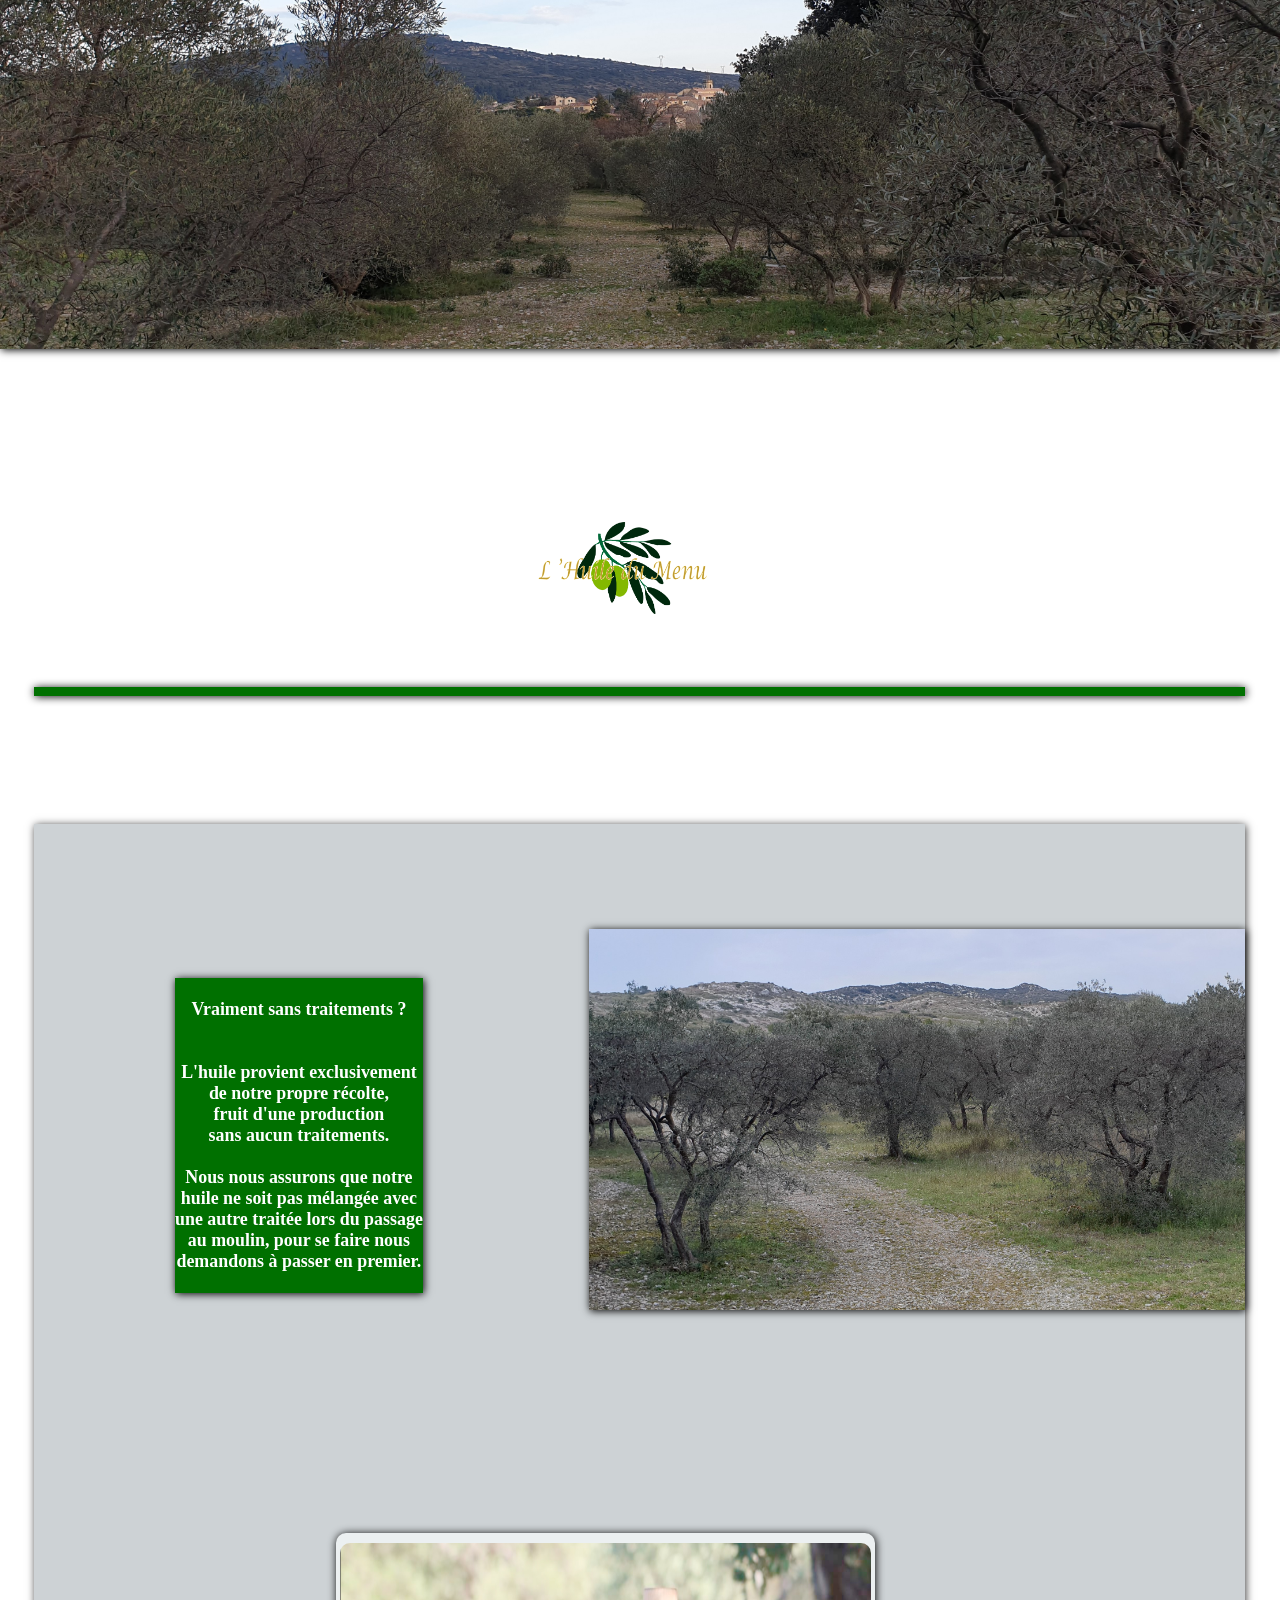
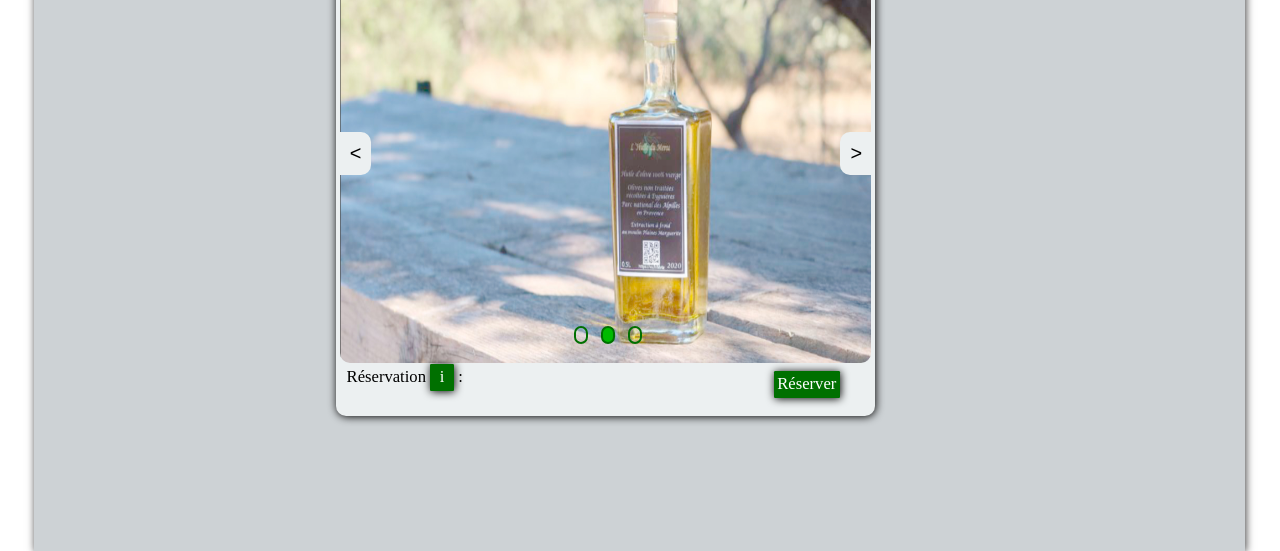
==== index.html @ e9d38f85 "Add files via upload" ====
<!DOCTYPE html>

<html>
    <head>
        <meta charset="utf-8">
        <meta name="viewport" content="user-scalable=0;"/>
        <title>L'Huile du Menu</title>
        <link rel="icon" type="image/png" href="img/logo.png">
        <link rel="stylesheet" href="style.css">
        <link rel="stylesheet" media="handheld, only screen and (max-device-width: 600px)" type="text/css" href="mobile.css" />
    </head>

    <body>

    		<img id="banniere" src="img/img1-1.jpg">

    		<img id="logo" src="img/logo.png">
        
            <div id="sep"></div>

            <div id="fond"></div>

    		<img id="img" src="img/img2-1.jpg">
		

            <h1><br>Vraiment sans traitements ?<br><br><br>L'huile provient exclusivement<br>de notre propre récolte,<br>fruit d'une production<br>sans aucun traitements.<br><br>Nous nous assurons que notre<br>huile ne soit pas mélangée avec<br>une autre traitée lors du passage<br>au moulin, pour se faire nous<br>demandons à passer en premier.<br><br></h1>
        
            <div id="design"></div>

            <img class="imgoff" id="img1" src="1.jpg">
            <img class="imgon" id="img2" src="2.jpg">
            <img class="imgoff" id="img3" src="3.jpg">

            <div class="point1" id="point1" onclick="turnLeft2()"></div>
            <div class="point2" id="point2" onclick="turnRight1()"></div>
            <div class="point3" id="point3" onclick="turnRight2()"></div>
            
            <button class="avant avantoff" id="left1" onclick="turnLeft1()"><</button>
            <button class="avant avanton" id="left2" onclick="turnLeft2()"><</button>
            <button class="avant avantoff" id="left3" onclick="turnRight2()"><</button>
            <button class="apres apresoff" id="right1" onclick="turnRight1()">></button>
            <button class="apres apreson" id="right2" onclick="turnRight2()">></button>
            <button class="apres apresoff" id="right3" onclick="turnLeft2()">></button>

            <p id="reservez">Réservation <button id="bouton5" onclick="openModal3()">i</button> :</p>

            <button id="bouton1" onclick="openModal()">Réserver</button>   

            <div class="flouoff" id="flou"></div>

            <div class="modaloff" id="modal3">

                <p id="infos">Nous faisons de notre mieux<br>pour respecter la quantitée de<br>bouteille que vous désirez.<br><br>Vous ne paierez uniquement<br>le nombre de bouteille que nous<br>pourrons vous fournir.<br>------------------------------<br>Tarifs :<br>12€ la bouteille de 500ml</p>

                <button id="bouton6" onclick="closeModal3()" >Retour</button>

            </div>    

            <div class="modaloff" id="modal">
                
                <p id="infos">Pour réserver, contactez nous<br>par e-mail en renseignant<br>ces informations :<br>------------------------------<br>-Nom prénom<br>-Quantitée de bouteille souhaitées<br>------------------------------<br>Nous ferons de notre mieux<br>pour satisfaire tout nos clients.<p>

                <button id="bouton2" onclick="openModal2()">J'accepte les conditions</button>
                <button id="bouton3" onclick="closeModal()" >Annuler</button>

            </div>

            <div class="modaloff" id="modal2">
                <a href="mailto:huiledumenu@gmail.com"><button id="bouton4" onclick="closeModal2()" >Nous Contacter</button></a>
                <button id="bouton3" onclick="closeModal2()" >Annuler</button>
            </div>

        <script src="app.js"></script>

    </body>
</html>
---- style.css ----
body
 {
	padding-top: 0;
	text-align: center;
	background-color: #fff;
	overflow-x: hidden;
	margin-bottom: 126.18296529968454258675078864353%;
 }

#banniere
 {
 	width: 100%;
 	box-shadow: 0.052vw 0.052vw 0.624vw black;
 	position: absolute;
 	top: 0%;
 	left: 0%;
 }

#logo
 {
 	width: 13.144058885383806519453207150368%;
 	position: absolute;
 	top: 57.947368421052631578947368421053%;
 	left: 42.060988433228180862250262881178%;
 }

#sep
 {
 	width: 94.63722397476340694006309148265%;
 	height: 1.0526315789473684210526315789474%;
 	background-color: #007000;
 	box-shadow: 0.052vw 0.052vw 0.624vw black;
 	position: absolute;
 	top: 76.315789473684210526315789473684%;
 	left: 2.6288117770767613038906414300736%;
 }

#fond{
	width: 94.63722397476340694006309148265%;
	height: 147.36842105263157894736842105263%;
	background-color: #bdc3c7;
	opacity: 0.75;
	box-shadow: 0.052vw 0.052vw 0.624vw black;
	position: absolute;
	top: 91.578947368421052631578947368421%;
	left: 2.6288117770767613038906414300736%;
 }

#img
 {
 	width: 51.261829652996845425867507886435%;
 	box-shadow: 0.052vw 0.052vw 0.624vw black;
 	position: absolute;
 	top: 103.26315789473684210526315789474%;
 	left: 46.004206098843322818086225026288%;
 }

h1
 {
 	font-family: lobster;
 	font-size : 1.4vw;
    color: #fff;
    background-color: #007000;
    box-shadow: 0.052vw 0.052vw 0.624vw black;
    position: absolute;
 	top: 107.36842105263157894736842105263%;
 	left: 13.669821240799158780231335436383%;
 }

#design
{
  width: 42.060988433228180862250262881178%;
  height: 53.684210526315789473684210526316%;
  margin: 0 auto;
  background-color: #ecf0f1;
  text-align: center;
  align-content: center;
  border-radius: 0.78vw;
  box-shadow: 0.052vw 0.052vw 0.624vw black;
  position: absolute;
  top: 170.36842105263157894736842105263%;
  left: 26.288117770767613038906414300736%;
}

#reservez
{
	font-family: lobster;
 	font-size: 1.3vw;
 	color: #000;
 	position: absolute;
    top: 216.38421052631578947368421052632%;
    left: 27.076761303890641430073606729758%;
}

#img1{
	width: 41.535226077812828601472134595163%;
  	height: 46.736842105263157894736842105263%;
	border-radius: 0.78vw;
}

#img2{
	width: 41.535226077812828601472134595163%;
  	height: 46.736842105263157894736842105263%;
	border-radius: 0.78vw;
}

#img3{
	width: 41.535226077812828601472134595163%;
  	height: 46.736842105263157894736842105263%;
	border-radius: 0.78vw;
}

.imgon{
	position: absolute;
	top: 171.42105263157894736842105263158%;
	left: 26.550998948475289169295478443743%;
}
 
.imgoff{
	position: absolute;
	top: -211.52631578947368421052631578947%;
	left: 26.550998948475289169295478443743%;
}

.point1{
	width: 0.78864353312302839116719242902208%;
	height: 1.5789473684210526315789473684211%;
	background: none;
	border: 0.208vw solid #007000;
	border-radius: 0.78vw;
	position: absolute;
	top: 213.94736842105263157894736842105%;
	left: 44.847528916929547844374342797056%;
}

.point2{
	width: 0.78864353312302839116719242902208%;
	height: 1.5789473684210526315789473684211%;
	background: #00ba00;
	border: 0.208vw solid #007000;
	border-radius: 0.78vw;
	position: absolute;
	top: 213.94736842105263157894736842105%;
	left: 46.950578338590956887486855941115%;
}

.point3{
	width: 0.78864353312302839116719242902208%;
	height: 1.5789473684210526315789473684211%;
	background: none;
	border: 0.208vw solid #007000;
	border-radius: 0.78vw;
	position: absolute;
	top: 213.94736842105263157894736842105%;
	left: 49.053627760252365930599369085174%;
}

.avant{
	outline: none;
	border: none;
	border-radius: 0px 0.78vw 0.78vw 0px;
	background-color: #ecf0f1;
	color: #000;
	cursor: pointer;
	padding: 0.78vw;
	font-size: 1.56vw;
}

.avant:hover{
	background-color: #f1f2f6;
}

.avanton{
	position: absolute;
	top: 192.47368421052631578947368421053%;
	left: 26.550998948475289169295478443743%;
}

.avantoff{
	position: absolute;
	top: -211.52631578947368421052631578947%;
	left: 26.550998948475289169295478443743%;
}

.apres{
	outline: none;
	border: none;
	border-radius: 0.78vw 0px 0px 0.78vw;
	background-color: #ecf0f1;
	color: #000;
	cursor: pointer;
	padding: 0.78vw;
	font-size: 1.56vw;
}

.apres:hover{
	background-color: #f1f2f6;
}

.apreson{
	position: absolute;
	top: 192.47368421052631578947368421053%;
	left: 65.662565720294426919032597266036%;
}

.apresoff{
	position: absolute;
	top: -211.52631578947368421052631578947%;
	left: 65.662565720294426919032597266036%;
}

#bouton1{
	padding: 0.26vw;
	font-size: 1.3vw;
	font-family: lobster;
	color: #fff;
	background-color: #007000;
	border: none;
	border-radius: 0.104vw;
	box-shadow: 0.052vw 0.052vw 0.624vw black;
	outline: none;
	cursor: pointer;
	position: absolute;
	top: 219.01578947368421052631578947368%;
	left: 60.462670872765509989484752891693%;
}

#bouton1:hover{
	background-color: #004B00;
}

#modal{
	width: 18.124395373291272344900105152471%;
 	height: 47.368421052631578947368421052632%;
 	box-shadow: 0.052vw 0.052vw 0.624vw black;
	background-color: #007000;
}

#infos{
	font-family: lobster;
	font-size: 1.3vw;
	color: #fff;
}

#bouton2{
	padding: 0.26vw;
	font-size: 1.3vw;
	font-family: lobster;
	color: #fff;
	background-color: #007000;
	border: none;
	border-radius: 0.104vw;
	box-shadow: 0.052vw 0.052vw 0.624vw black;
	outline: none;
	cursor: pointer;
	position: absolute;
	top: 66.666666666666666666666666666667%;
	left: 15%;
}

#bouton2:hover{
	background-color: #004B00;  
}

#bouton3{
	padding: 0.26vw;
	font-size: 1.3vw;
	font-family: lobster;
	color: #000;
	background-color:  #fff;
	border: none;
	border-radius: 0.104vw;
	box-shadow: 0.052vw 0.052vw 0.5vw black;
	outline: none;
	cursor: pointer;
	position: absolute;
	top: 80%;
	left: 37%;
}

#bouton3:hover{
	background-color: #d6d6d6; 
}

#modal2{
	width: 18.124395373291272344900105152471%;
 	height: 47.368421052631578947368421052632%;
 	box-shadow: 0.052vw 0.052vw 0.624vw black;
	background-color: #007000;
}

#modal3{
	width: 18.124395373291272344900105152471%;
 	height: 47.368421052631578947368421052632%;
 	box-shadow: 0.052vw 0.052vw 0.624vw black;
	background-color: #007000;
}

#bouton4{
	padding: 0.26vw;
	font-size: 1.3vw;
	font-family: lobster;
	color: #fff;
	background-color: #007000;
	border: none;
	border-radius: 0.104vw;
	box-shadow: 0.052vw 0.052vw 0.624vw black;
	outline: none;
	cursor: pointer;
	position: absolute;
	top: 44.444444444444444444444444444444%;
	left: 26%;
}

#bouton4:hover{
	background-color: #004B00;
}

#bouton5{
	padding: 0.26vw;
	padding-right: 0.75vw;
	padding-left: 0.75vw; 
	font-size: 1.3vw;
	font-family: lobster;
	color: #fff;
	background-color: #007000;
	border: none;
	border-radius: 0.104vw;
	box-shadow: 0.052vw 0.052vw 0.624vw black;
	outline: none;
	cursor: pointer;
}

#bouton5:hover{
	background-color: #004B00;
}

#bouton6{
	padding: 0.26vw;
	font-size: 1.3vw;
	font-family: lobster;
	color: #000;
	background-color:  #fff;
	border: none;
	border-radius: 0.104vw;
	box-shadow: 0.052vw 0.052vw 0.5vw black;
	outline: none;
	cursor: pointer;
	position: absolute;
	top: 75%;
	left: 37.5%;
}

#bouton6:hover{
	background-color: #d6d6d6; 
}


#flou{
	width: 100%;
	height: 256.2%;
	background-color: #000;
	opacity: 0.40;
}

.flouon{
	position: absolute;
	top: 0%;
	left: 0%;
}

.flouoff{
	position: absolute;
	top: -4000px;
	left: 0%;
}

.modalon{
	position: absolute;
	top: 171.10526315789473684210526315789%;
	left: 38.132176656151419558359621451104%;
}

.modaloff{
	position: absolute;
	top: -210%;
	left: 38.132176656151419558359621451104%;
}
---- mobile.css ----
body
 {
	padding-top: 0;
	text-align: center;
	background-color: #fff;
	overflow-x: hidden;
	margin-bottom: 230.15789473684210526315789473684%;
 }

#banniere
 {
 	width: 150%;
 	box-shadow: 0.052vw 0.052vw 0.624vw black;
 	position: absolute;
 	top: 0%;
 	left: -25%;
 }

#logo
 {
 	width: 25.510204081632653061224489795918%;
 	position: absolute;
 	top: 24.091954022988505747126436781609%;
 	left: 36.734693877551020408163265306122%;
 }

#sep
 {
 	width: 91.836734693877551020408163265306%;
 	height: 0.57471264367816091954022988505747%;
 	background-color: #007000;
 	box-shadow: 0.052vw 0.052vw 0.624vw black;
 	position: absolute;
 	top: 31.862068965517241379310344827586%;
 	left: 4.0816326530612244897959183673469%;
 }

#fond{
	width: 91.836734693877551020408163265306%;
	height: 103.44827586206896551724137931034%;
	background-color: #bdc3c7;
	opacity: 0.75;
	box-shadow: 0.052vw 0.052vw 0.624vw black;
	position: absolute;
	top: 38.459770114942528735632183908046%;
	left: 4.0816326530612244897959183673469%;
 }

#img
 {
 	width: 0px;
 }

h1
 {
 	font-family: lobster;
 	font-size : 4.5vw;
    color: #fff;
    background-color: #007000;
    box-shadow: 0.052vw 0.052vw 0.624vw black;
    position: absolute;
 	top: 47.080459770114942528735632183908%;
 	left: 19.469387755102040816326530612245%;
 }

#design
{
  width: 79.591836734693877551020408163265%;
  height: 31.609195402298850574712643678161%;
  margin: 0 auto;
  background-color: #ecf0f1;
  text-align: center;
  align-content: center;
  border-radius: 1.5vw;
  box-shadow: 0.052vw 0.052vw 0.624vw black;
  position: absolute;
  top: 99.954022988505747126436781609195%;
  left: 10.204081632653061224489795918367%;
}

#reservez
{
	font-family: lobster;
 	font-size: 4.4vw;
 	color: #000;
 	position: absolute;
    top: 123.47931034482758620689655172414%;
    left: 12.244897959183673469387755102041%;
}

#img1{
	width: 77.551020408163265306122448979592%;
  	height: 24.568965517241379310344827586207%;
	border-radius: 1.5vw;
}

#img2{
	width: 77.551020408163265306122448979592%;
  	height: 24.568965517241379310344827586207%;
	border-radius: 1.5vw;
}

#img3{
	width: 77.551020408163265306122448979592%;
  	height: 24.568965517241379310344827586207%;
	border-radius: 1.5vw;
}

.imgon{
	position: absolute;
	top: 100.528735632183908045977011494253%;
	left: 11.224489795918367346938775510204%;
}
 
.imgoff{
	position: absolute;
	top: -211.52631578947368421052631578947%;
}

.point1{
	width: 2.5510204081632653061224489795918%;
	height: 1.4367816091954022988505747126437%;
	background: none;
	border: 0.75vw solid #007000;
	border-radius: 3vw;
	position: absolute;
	top: 122.36781609195402298850574712644%;
	left: 40.816326530612244897959183673469%;
}

.point2{
	width: 2.5510204081632653061224489795918%;
	height: 1.4367816091954022988505747126437%;
	background: #00ba00;
	border: 0.75vw solid #007000;
	border-radius: 3vw;
	position: absolute;
	top: 122.36781609195402298850574712644%;
	left: 48.979591836734693877551020408163%;
}

.point3{
	width: 2.5510204081632653061224489795918%;
	height: 1.4367816091954022988505747126437%;
	background: none;
	border: 0.75vw solid #007000;
	border-radius: 3vw;
	position: absolute;
	top: 122.36781609195402298850574712644%;
	left: 56.12244897959183673469387755102%;
}

.avant{
	outline: none;
	border: none;
	border-radius: 0px 2vw 2vw 0px;
	background-color: #ecf0f1;
	color: #000;
	cursor: pointer;
	padding: 3vw;
	font-size: 4.4vw;
}

.avant:hover{
	background-color: #f1f2f6;
}

.avanton{
	position: absolute;
	top: 110.0114942528735632183908045977%;
	left: 11.12244897959183673469387755102%;
}

.avantoff{
	position: absolute;
	top: -211.52631578947368421052631578947%;
}

.apres{
	outline: none;
	border: none;
	border-radius: 2vw 0px 0px 2vw;
	background-color: #ecf0f1;
	color: #000;
	cursor: pointer;
	padding: 3vw;
	font-size: 4.4vw;
}

.apres:hover{
	background-color: #f1f2f6;
}

.apreson{
	position: absolute;
	top: 110.0114942528735632183908045977%;
	left: 80.506122448979591836734693877551%;
}

.apresoff{
	position: absolute;
	top: -211.52631578947368421052631578947%;
}

#bouton1{
	padding: 1vw;
	font-size: 4.4vw;
	font-family: lobster;
	color: #fff;
	background-color: #007000;
	border: none;
	border-radius: 0.5vw;
	box-shadow: 0.052vw 0.052vw 0.624vw black;
	outline: none;
	position: absolute;
	top: 126.1655172413793103448275862069%;
	left: 66.326530612244897959183673469388%;
}

#bouton1:hover{
	background-color: #004B00;
}

#modal{
	width: 69.224489795918367346938775510204%;
 	height: 50.126436781609195402298850574713%;
 	box-shadow: 0.052vw 0.052vw 0.624vw black;
	background-color: #007000;
}

#infos{
	font-family: lobster;
	font-size: 4.4vw;
	color: #fff;
}

#bouton2{
	padding: 1vw;
	font-size: 4.4vw;
	font-family: lobster;
	color: #fff;
	background-color: #007000;
	border: none;
	border-radius: 0.5vw;
	box-shadow: 0.052vw 0.052vw 0.624vw black;
	outline: none;
	position: absolute;
	top: 66.666666666666666666666666666667%;
	left: 19%;
}

#bouton2:hover{
	background-color: #004B00;  
}

#bouton3{
	padding: 1vw;
	font-size: 4.4vw;
	font-family: lobster;
	color: #000;
	background-color: #fff;
	border: none;
	border-radius: 0.5vw;
	box-shadow: 0.052vw 0.052vw 0.5vw black;
	outline: none;
	position: absolute;
	top: 80%;
	left: 38%;
}

#bouton3:hover{
	background-color: #d6d6d6; 
}

#modal2{
	width: 69.224489795918367346938775510204%;
 	height: 50.126436781609195402298850574713%;
 	box-shadow: 0.052vw 0.052vw 0.624vw black;
	background-color: #007000;
}

#modal3{
	width: 69.224489795918367346938775510204%;
 	height: 50.126436781609195402298850574713%;
 	box-shadow: 0.052vw 0.052vw 0.624vw black;
	background-color: #007000;
}

#bouton4{
	padding: 1vw;
	font-size: 4.4vw;
	font-family: lobster;
	color: #fff;
	background-color: #007000;
	border: none;
	border-radius: 0.5vw;
	box-shadow: 0.052vw 0.052vw 0.624vw black;
	outline: none;
	position: absolute;
	top: 44.444444444444444444444444444444%;
	left: 28%;
}

#bouton4:hover{
	background-color: #004B00;
}

#bouton5{
	padding: 1vw;
	padding-right: 3vw;
	padding-left: 3vw; 
	font-size: 4.4vw;
	font-family: lobster;
	color: #fff;
	background-color: #007000;
	border: none;
	border-radius: 0.5vw;
	box-shadow: 0.052vw 0.052vw 0.624vw black;
	outline: none;
}

#bouton5:hover{
	background-color: #004B00;
}

#bouton6{
	padding: 1vw;
	font-size: 4.4vw;
	font-family: lobster;
	color: #000;
	background-color: #fff;
	border: none;
	border-radius: 0.5vw;
	box-shadow: 0.052vw 0.052vw 0.5vw black;
	outline: none;
	position: absolute;
	top: 75%;
	left: 39.5%;
}

#bouton6:hover{
	background-color: #d6d6d6; 
}


#flou{
	width: 100%;
	height: 148.67816091954022988505747126437%;
	background-color: #000;
	opacity: 0.75;
}

.flouon{
	position: absolute;
	top: 0%;
	left: 0%;
}

.flouoff{
	position: absolute;
	top: -9000px;
}

.modalon{
	position: absolute;
	top: 85.781609195402298850574712643678%;
	left: 16.387755102040816326530612244898%;
}

.modaloff{
	position: absolute;
	top: -210%;
}
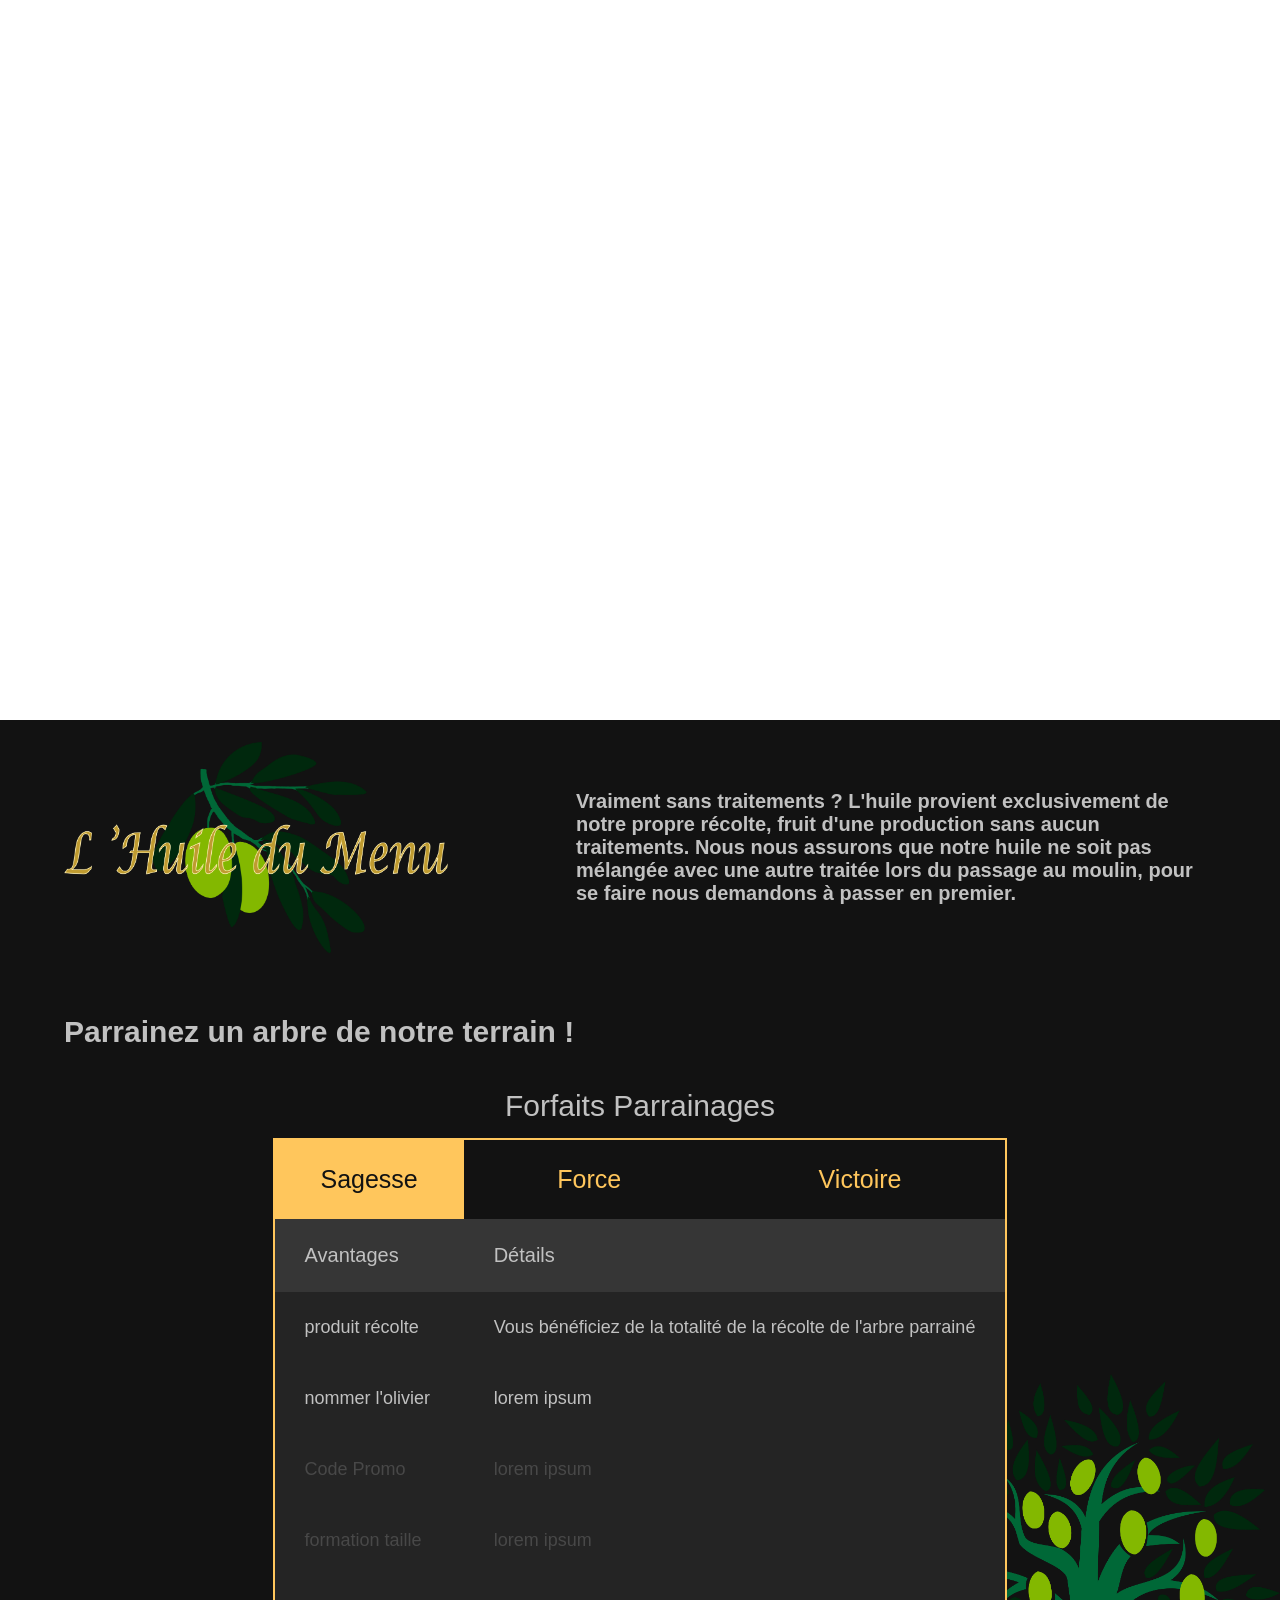
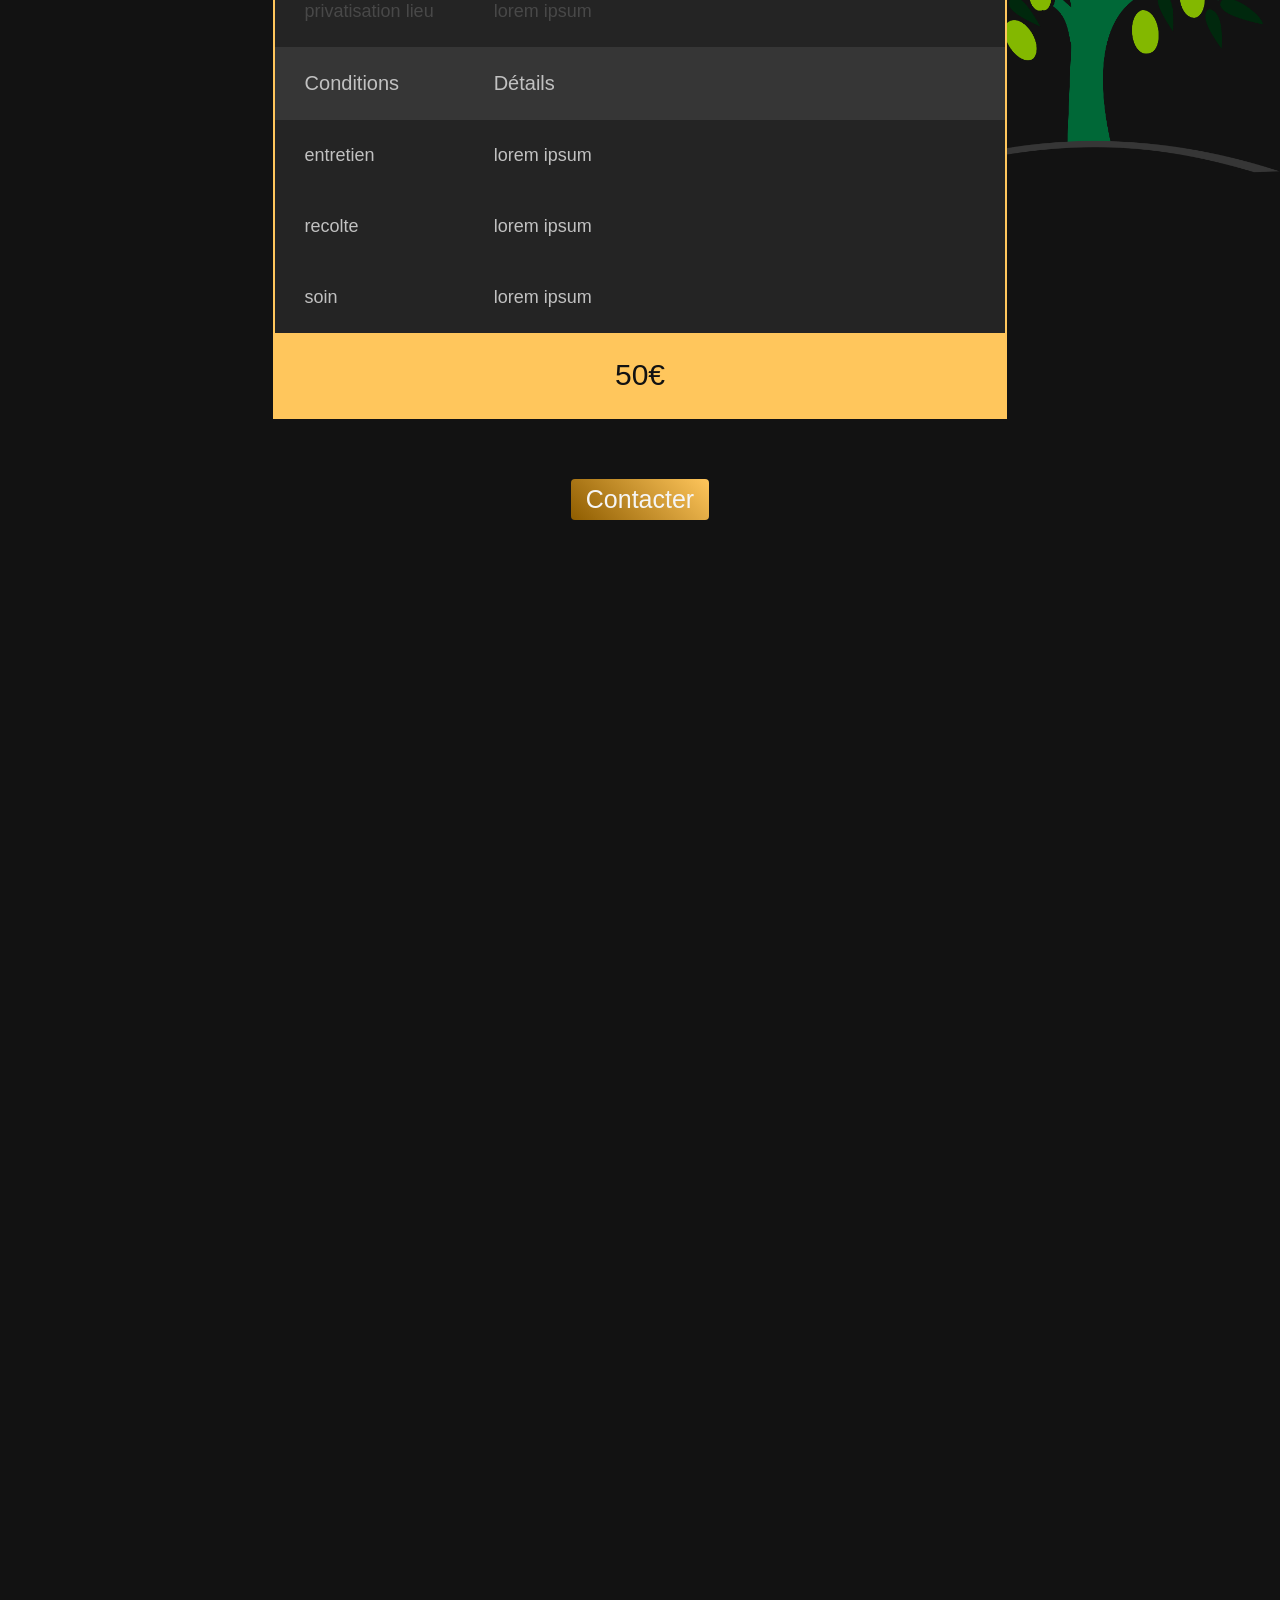
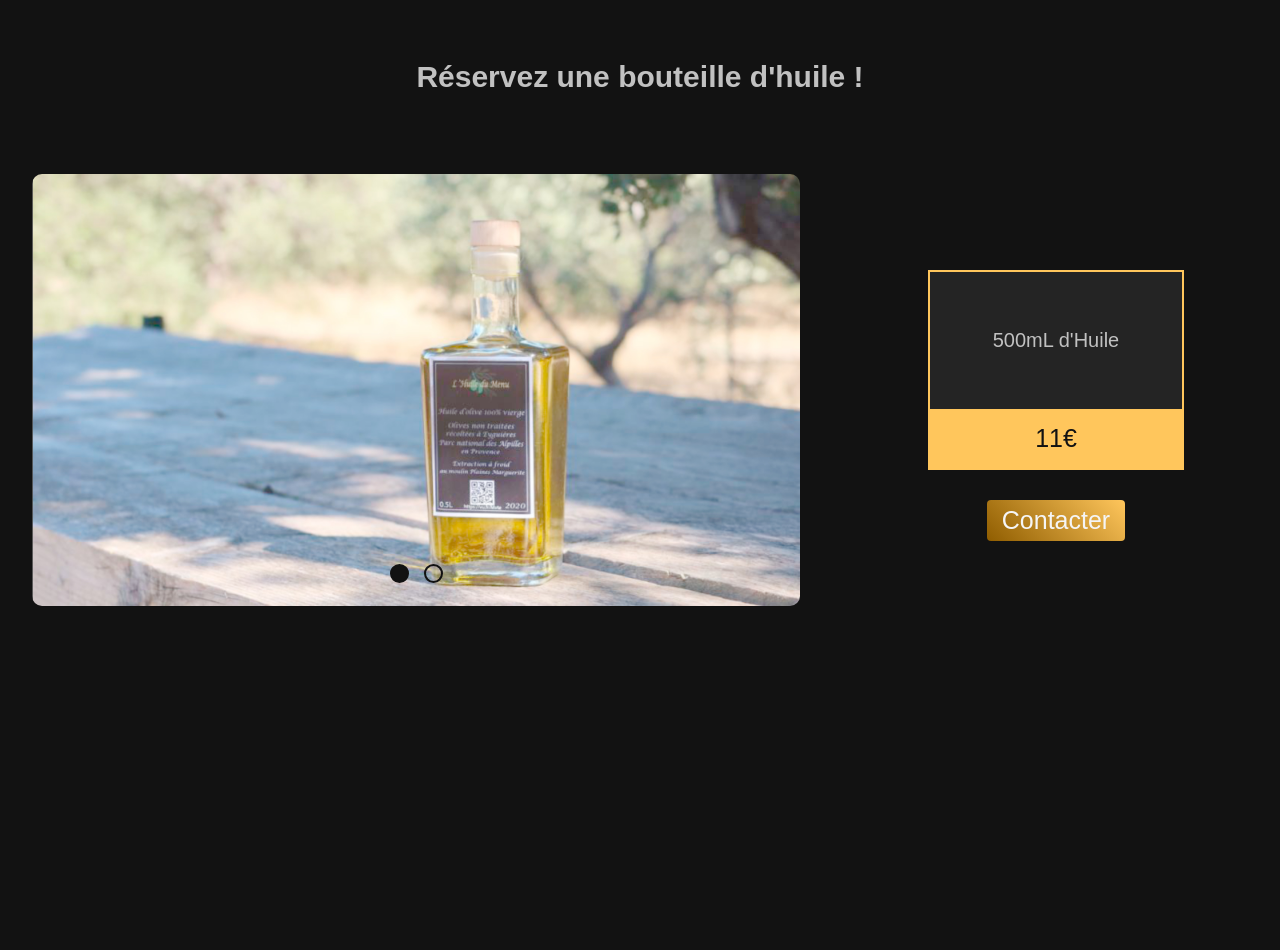
==== commit 25dac43e: "Add files via upload" ====
--- a/index.html
+++ b/index.html
@@ -1,76 +1,147 @@
 <!DOCTYPE html>
 
 <html>
-    <head>
-        <meta charset="utf-8">
-        <meta name="viewport" content="user-scalable=0;"/>
-        <title>L'Huile du Menu</title>
-        <link rel="icon" type="image/png" href="img/logo.png">
-        <link rel="stylesheet" href="style.css">
-        <link rel="stylesheet" media="handheld, only screen and (max-device-width: 600px)" type="text/css" href="mobile.css" />
-    </head>
 
-    <body>
+	<head>
+		<meta charset="utf-8">
+		<title>L'Huile du Menu</title>
+		<link rel="stylesheet" href="style.css">
+		<link rel="icon" type="image/png" href="img/logo.png">
+	</head>
 
-    		<img id="banniere" src="img/img1-1.jpg">
+	<body id="body">
 
-    		<img id="logo" src="img/logo.png">
-        
-            <div id="sep"></div>
+		<div class="background">
+			<video src="img/video.mp4" autoplay muted loop></video>
+		</div>
 
-            <div id="fond"></div>
+		<main>
+			<section  class="section1">
+					<img src="img/logo.png">
 
-    		<img id="img" src="img/img2-1.jpg">
-		
+					<h1>Vraiment sans traitements ? L'huile provient exclusivement de notre propre récolte, fruit d'une production sans aucun traitements. Nous nous assurons que notre huile ne soit pas mélangée avec une autre traitée lors du passage au moulin, pour se faire nous demandons à passer en premier.</h1>
+			</section>
 
-            <h1><br>Vraiment sans traitements ?<br><br><br>L'huile provient exclusivement<br>de notre propre récolte,<br>fruit d'une production<br>sans aucun traitements.<br><br>Nous nous assurons que notre<br>huile ne soit pas mélangée avec<br>une autre traitée lors du passage<br>au moulin, pour se faire nous<br>demandons à passer en premier.<br><br></h1>
-        
-            <div id="design"></div>
+			<section class="section2">
+				<h2>Parrainez un arbre de notre terrain !</h2>
 
-            <img class="imgoff" id="img1" src="1.jpg">
-            <img class="imgon" id="img2" src="2.jpg">
-            <img class="imgoff" id="img3" src="3.jpg">
+				<div class="c_table">
+					<table>
+						<caption>Forfaits Parrainages</caption>
+						<thead>
+							<tr>
+								<td class="b1" onclick="sagesse()">Sagesse</td>
+								<td class="b2" onclick="force()">Force</td>
+								<td class="b3" onclick="victoire()">Victoire</td>
+							</tr>
+						</thead>
 
-            <div class="point1" id="point1" onclick="turnLeft2()"></div>
-            <div class="point2" id="point2" onclick="turnRight1()"></div>
-            <div class="point3" id="point3" onclick="turnRight2()"></div>
-            
-            <button class="avant avantoff" id="left1" onclick="turnLeft1()"><</button>
-            <button class="avant avanton" id="left2" onclick="turnLeft2()"><</button>
-            <button class="avant avantoff" id="left3" onclick="turnRight2()"><</button>
-            <button class="apres apresoff" id="right1" onclick="turnRight1()">></button>
-            <button class="apres apreson" id="right2" onclick="turnRight2()">></button>
-            <button class="apres apresoff" id="right3" onclick="turnLeft2()">></button>
+						<tbody>
+							<tr class="t_in">
+								<td>Avantages</td>
+								<td colspan="2">Détails</td>
+							</tr>
+							<tr>
+								<td>produit récolte</td>
+								<td colspan="2">Vous bénéficiez de la totalité de la récolte de l'arbre parrainé</td>
+								 <!-- Vous bénéficiez de la totalité de la récolte de l'arbre parrainé  -->
+							</tr>
+							<tr>
+								<td>nommer l'olivier</td>
+								<td colspan="2">lorem ipsum</td>
+							</tr>
+							<tr class="avantage2">
+								<td>Code Promo</td>
+								<td colspan="2">lorem ipsum</td>
+							</tr>
+							<tr class="avantage3">
+								<td>formation taille</td>
+								<td colspan="2">lorem ipsum</td>
+							</tr>
+							<tr class="avantage4">
+								<td>privatisation lieu</td>
+								<td colspan="2">lorem ipsum</td>
+							</tr>
 
-            <p id="reservez">Réservation <button id="bouton5" onclick="openModal3()">i</button> :</p>
+							<tr class="t_in">
+								<td>Conditions</td>
+								<td colspan="2">Détails</td>
+							</tr>
 
-            <button id="bouton1" onclick="openModal()">Réserver</button>   
+							<tr>
+								<td>entretien</td>
+								<td colspan="2">lorem ipsum</td>
+							</tr>
 
-            <div class="flouoff" id="flou"></div>
+							<tr>
+								<td>recolte</td>
+								<td colspan="2">lorem ipsum</td>
+							</tr>
 
-            <div class="modaloff" id="modal3">
+							<tr>
+								<td>soin</td>
+								<td colspan="2">lorem ipsum</td>
+							</tr>
+						</tbody>
 
-                <p id="infos">Nous faisons de notre mieux<br>pour respecter la quantitée de<br>bouteille que vous désirez.<br><br>Vous ne paierez uniquement<br>le nombre de bouteille que nous<br>pourrons vous fournir.<br>------------------------------<br>Tarifs :<br>12€ la bouteille de 500ml</p>
+						<tfoot>
+							<tr>
+								<td class="prix_forfait" colspan="3">50€</td>
+							</tr>
+						</tfoot>
+					</table>
 
-                <button id="bouton6" onclick="closeModal3()" >Retour</button>
+					<button class="goldbutton">Contacter</button>
 
-            </div>    
+					<img class="olivier" id="olivier" src="img/olivier.png">
+				</div>
 
-            <div class="modaloff" id="modal">
-                
-                <p id="infos">Pour réserver, contactez nous<br>par e-mail en renseignant<br>ces informations :<br>------------------------------<br>-Nom prénom<br>-Quantitée de bouteille souhaitées<br>------------------------------<br>Nous ferons de notre mieux<br>pour satisfaire tout nos clients.<p>
+			</section>
 
-                <button id="bouton2" onclick="openModal2()">J'accepte les conditions</button>
-                <button id="bouton3" onclick="closeModal()" >Annuler</button>
+			<section class="section3"></section>
 
-            </div>
+			<section class="section4">
+				<h2>Réservez une bouteille d'huile !</h2>
 
-            <div class="modaloff" id="modal2">
-                <a href="mailto:huiledumenu@gmail.com"><button id="bouton4" onclick="closeModal2()" >Nous Contacter</button></a>
-                <button id="bouton3" onclick="closeModal2()" >Annuler</button>
-            </div>
+				<div>
+					<div id="slider">
+						<div id="slider_c_1">
+							<img src="img/2.jpg">
+						</div>
 
-        <script src="app.js"></script>
+						<div id="slider_c_2">
+							<img src="img/3.jpg">
+						</div>
+						<div id="c_circle">
+							<div id="circle1" onclick="goSlide1()" ></div>
+							<div id="circle2" onclick="goSlide2()" ></div>
+						</div>
+					</div>
 
-    </body>
-</html>+					<div class="c_table">
+						<table>
+							<tbody>
+								<tr>
+									<td>500mL d'Huile</td>
+								</tr>
+							</tbody>
+
+							<tfoot>
+								<tr>
+									<td>11€</td>
+								</tr>
+							</tfoot>
+						</table>
+
+						<button class="goldbutton">Contacter</button>
+					</div>
+				</div>
+
+			</section>
+		</main>
+
+		<script src="app.js"></script>
+
+	</body>
+
+</html>
--- a/style.css
+++ b/style.css
@@ -1,388 +1,667 @@
-body
- {
-	padding-top: 0;
-	text-align: center;
-	background-color: #fff;
-	overflow-x: hidden;
-	margin-bottom: 126.18296529968454258675078864353%;
- }
-
-#banniere
- {
- 	width: 100%;
- 	box-shadow: 0.052vw 0.052vw 0.624vw black;
- 	position: absolute;
- 	top: 0%;
- 	left: 0%;
- }
-
-#logo
- {
- 	width: 13.144058885383806519453207150368%;
- 	position: absolute;
- 	top: 57.947368421052631578947368421053%;
- 	left: 42.060988433228180862250262881178%;
- }
-
-#sep
- {
- 	width: 94.63722397476340694006309148265%;
- 	height: 1.0526315789473684210526315789474%;
- 	background-color: #007000;
- 	box-shadow: 0.052vw 0.052vw 0.624vw black;
- 	position: absolute;
- 	top: 76.315789473684210526315789473684%;
- 	left: 2.6288117770767613038906414300736%;
- }
-
-#fond{
-	width: 94.63722397476340694006309148265%;
-	height: 147.36842105263157894736842105263%;
-	background-color: #bdc3c7;
-	opacity: 0.75;
-	box-shadow: 0.052vw 0.052vw 0.624vw black;
-	position: absolute;
-	top: 91.578947368421052631578947368421%;
-	left: 2.6288117770767613038906414300736%;
- }
-
-#img
- {
- 	width: 51.261829652996845425867507886435%;
- 	box-shadow: 0.052vw 0.052vw 0.624vw black;
- 	position: absolute;
- 	top: 103.26315789473684210526315789474%;
- 	left: 46.004206098843322818086225026288%;
- }
-
-h1
- {
- 	font-family: lobster;
- 	font-size : 1.4vw;
-    color: #fff;
-    background-color: #007000;
-    box-shadow: 0.052vw 0.052vw 0.624vw black;
-    position: absolute;
- 	top: 107.36842105263157894736842105263%;
- 	left: 13.669821240799158780231335436383%;
- }
-
-#design
-{
-  width: 42.060988433228180862250262881178%;
-  height: 53.684210526315789473684210526316%;
-  margin: 0 auto;
-  background-color: #ecf0f1;
-  text-align: center;
-  align-content: center;
-  border-radius: 0.78vw;
-  box-shadow: 0.052vw 0.052vw 0.624vw black;
-  position: absolute;
-  top: 170.36842105263157894736842105263%;
-  left: 26.288117770767613038906414300736%;
+@media  screen and (min-width: 768px){
+	body{
+		margin: 0;
+		padding: 0;
+		user-select: none;
+		overflow-x: hidden;
+		scroll-behavior: smooth;
+	}
+
+	.background{
+		height: 100%
+		width: 100%;
+		display: flex;
+		align-items: center;
+		justify-content: center;
+	}
+
+	video {
+	  position: fixed;
+	  right: 0;
+	  bottom: 0;
+	  min-width: 100%;
+	  min-height: 100%;
+	}
+
+		.goldbutton{
+			padding: 6px 15px;
+			font-size: 25px;
+			font-family: sans-serif;
+			color: #f5f5f5;
+			background: linear-gradient(45deg,#8f5d00,#ffc65c);
+			border: none;
+			border-radius: 4px;
+			outline: none;
+			transition: filter 0.2s;
+		}
+
+		.goldbutton:hover{
+			cursor: pointer;
+			filter: brightness(1.2);
+		}
+
+		img{
+			max-width: 100%;
+		}
+
+	main{
+		width: 100%;
+		background-color: #121212;
+		position: absolute;
+		top: 80%;
+	}
+
+	.section1{
+		height: auto;
+		width: 100%;
+		padding: 20px 0;
+		display: inline-flex;
+		/*background-color: orange;*/
+		position: relative;
+	}
+
+		.section1 img{
+			margin: auto;
+			padding: 0 50px;
+			min-width: 300px;
+			max-width: 400px;
+			width: 30vw;
+		}
+
+		.section1 h1{
+			margin: auto;
+			max-width: 50vw;
+			padding: 50px 50px;
+			font-size: 20px;
+			font-family: sans-serif;
+			color: #c1c1c1;
+		}
+
+	.section2{
+		padding: 30px 0;
+		height: auto;
+		width: 100%;
+		/*background-color: blue;*/
+		position: relative;
+		top: 0;
+	}
+
+		.section2 h2{
+			margin: 0;
+			padding: 10px 5vw;
+			text-align: left;
+			font-size: 30px;
+			font-family: sans-serif;
+			color: #c1c1c1;
+			position: relative;
+		}
+
+		.section2 .c_table{
+			width: 100%;
+			display: flex;
+			flex-direction: column;
+			align-items: center;
+			 /*background-color: purple;*/
+			position: relative;
+		}
+
+			.section2 caption{
+				margin-bottom: 15px;
+				font-size: 30px;
+				font-family: "calibri", sans-serif;
+				color: #c1c1c1;
+			}
+
+			.section2 table{
+				margin: 30px 0;
+				min-width: 400px;
+				max-width: 1000px;
+				width: auto;
+				border-collapse: collapse;
+				font-size: 18px;
+				font-family: "calibri", sans-serif;
+				color: #c1c1c1;
+				border: 2px solid #ffc65c;
+				z-index: 10;
+			}
+
+			.section2 thead tr{
+				text-align: center;
+				font-size: 25px;
+				color: #ffc65c;
+				background-color: #121212;
+
+			}
+
+			thead td{
+				transition: background 0.2s,color 0.2s;
+			}
+
+			thead td:hover{
+				cursor: pointer;
+			}
+
+				.b1{
+					color: #121212;
+					background-color: #ffc65c;
+				}
+
+			.section2 .t_in{
+				font-size: 20px;
+				background-color: #363636;
+			}
+
+			.section2 td{
+				padding: 25px 30px;
+			}
+
+			.section2 tbody tr{
+				background-color: #242424;
+			}
+
+				.avantage2{
+					color: #484848;
+				}
+				.avantage3{
+					color: #484848;
+				}
+				.avantage4{
+					color: #484848;
+				}
+
+			.section2 tfoot tr{
+				text-align: center;
+				font-size: 30px;
+				color: #121212;
+				background-color: #ffc65c;
+			}
+
+			.olivier{
+				min-width: 400px;
+				max-width: 600px;
+				width: 30vw;
+		    position: absolute;
+		    top: 25%;
+				right: 0;
+				z-index: 9;
+			}
+
+			.section2 button{
+				margin: 30px 0 200px 0;
+			}
+
+	.section3{
+		height: 100vh;
+		width: 100%;
+		background-image: url(img/fond2.jpg);
+		background-repeat: no-repeat;
+		background-size: cover;
+		background-attachment: fixed;
+		background-position: bottom;
+		position: relative;
+	}
+
+	.section4{
+		min-height: 100vh;
+		width: 100%;
+		/*background-color: green; */
+		position: relative;
+	}
+
+		.section4 h2{
+			margin: 0;
+			padding: 10px 0;
+			text-align: center;
+			font-size: 30px;
+			font-family: sans-serif;
+			color: #c1c1c1;
+			position: relative;
+		}
+
+		.section4 > div{
+			margin: 50px 0;
+			height: auto;
+			width: 100%;
+			padding: 20px 0;
+			display: inline-flex;
+			/* background-color: pink; */
+			position: relative;
+		}
+
+			#slider{
+				margin: auto;
+				width: 60vw;
+				aspect-ratio: 16/9;
+				border-radius: 10px;
+				overflow: hidden;
+				position: relative;
+			}
+
+				#slider_c_1{
+					width: 100%;
+					transition: left 2s;
+					position: relative;
+					left: 0%;
+				}
+
+					#slider_c_1 > img{
+						position: absolute;
+					}
+
+				#slider_c_2{
+					width: 100%;
+					transition: left 2s;
+					position: relative;
+					left: 100%;
+				}
+
+					#slider_c_2 > img{
+						position: absolute;
+					}
+
+				#c_circle{
+					height: 15%;
+					width: 100%;
+					display: flex;
+					flex-direction: row;
+					align-items: center;
+					justify-content: center;
+					position: relative;
+					top: 85%;
+				}
+
+					#circle1{
+						height: 15px;
+						width: 15px;
+						margin-right: 7.5px;
+						background-color: #121212	;
+						border: 2px solid #121212	;
+						border-radius: 15px;
+						transition: background 2s;
+					}
+
+					#circle2{
+						height: 15px;
+						width: 15px;
+						margin-left: 7.5px;
+						border: 2px solid #121212	;
+						border-radius: 15px;
+						transition: background 2s;
+					}
+
+			.section4 .c_table{
+				min-width: 300px;
+				width: 35vw;
+				display: flex;
+				flex-direction: column;
+				align-items: center;
+				justify-content: center;
+				/*background-color: yellow;*/
+			}
+
+				.section4 table{
+					margin: 30px 0;
+					height: 200px;
+					min-width: 150px;
+					max-width:350px;
+					width: 20vw	;
+					border-collapse: collapse;
+					font-size: 20px;
+					font-family: "calibri", sans-serif;
+					color: #c1c1c1;
+					border: 2px solid #ffc65c;
+				}
+
+				.section4 th, td{
+					padding: 15px 20px;
+				}
+
+				.section4 tbody tr{
+					text-align: center;
+					background-color: #242424;
+				}
+
+				.section4 tfoot tr{
+					text-align: center;
+					font-size: 25px;
+					color: #121212;
+					background-color: #ffc65c;
+				}
+
+				.section4 .c_table > button{
+					margin: 0;
+				}
 }
 
-#reservez
-{
-	font-family: lobster;
- 	font-size: 1.3vw;
- 	color: #000;
- 	position: absolute;
-    top: 216.38421052631578947368421052632%;
-    left: 27.076761303890641430073606729758%;
+@media  screen and (min-width: 200px) and (max-width: 768px){
+	body{
+		margin: 0;
+		padding: 0;
+		user-select: none;
+		overflow-x: hidden;
+		scroll-behavior: smooth;
+	}
+
+	.background{
+		height: 100%
+		width: 100%;
+		display: flex;
+		align-items: center;
+		justify-content: center;
+	}
+
+	video {
+	  position: fixed;
+	  right: 0;
+	  bottom: 0;
+	  min-width: 100%;
+	  min-height: 100%;
+	}
+
+		.goldbutton{
+			padding: 6px 15px;
+			font-size: 25px;
+			font-family: sans-serif;
+			color: #f5f5f5;
+			background: linear-gradient(45deg,#8f5d00,#ffc65c);
+			border: none;
+			border-radius: 4px;
+			outline: none;
+			transition: filter 0.2s;
+		}
+
+		.goldbutton:hover{
+			cursor: pointer;
+			filter: brightness(1.2);
+		}
+
+		img{
+			max-width: 100%;
+		}
+
+	main{
+		width: 100%;
+		background-color: #121212;
+		position: absolute;
+		top: 70%;
+	}
+
+	.section1{
+		height: auto;
+		width: 100%;
+		padding: 20px 0;
+		display: flex;
+		flex-direction: column;
+		/* background-color: orange; */
+		position: relative;
+	}
+
+		.section1 img{
+			margin: auto;
+			padding: 0 50px;
+			min-width: 200px;
+			max-width: 700px;
+			width: 60vw;
+		}
+
+		.section1 h1{
+			margin: auto;
+			min-width: 190px;
+			max-width: 758px;
+			width: 70vw;
+			font-size: 20px;
+			font-family: sans-serif;
+			color: #c1c1c1;
+		}
+
+	.section2{
+		padding: 30px 0;
+		height: auto;
+		width: 100%;
+		/* background-color: blue; */
+		position: relative;
+		top: 0;
+	}
+
+		.section2 h2{
+			margin: 0;
+			padding: 10px 5vw;
+			text-align: left;
+			font-size: 30px;
+			font-family: sans-serif;
+			color: #c1c1c1;
+			position: relative;
+		}
+
+		.section2 .c_table{
+			width: 100%;
+			display: flex;
+			flex-direction: column;
+			align-items: center;
+			 /*background-color: purple;*/
+			position: relative;
+		}
+
+			.section2 caption{
+				margin-bottom: 15px;
+				font-size: 30px;
+				font-family: "calibri", sans-serif;
+				color: #c1c1c1;
+			}
+
+			.section2 table{
+				margin: 30px 0;
+				min-width: 190px;
+				max-width: 758px;
+				width: auto;
+				border-collapse: collapse;
+				font-size: 18px;
+				font-family: "calibri", sans-serif;
+				color: #c1c1c1;
+				border: 2px solid #ffc65c;
+				z-index: 10;
+			}
+
+			.section2 thead tr{
+				text-align: center;
+				font-size: 25px;
+				color: #ffc65c;
+				background-color: #121212;
+
+			}
+
+			thead td{
+				transition: background 0.2s,color 0.2s;
+			}
+
+			thead td:hover{
+				cursor: pointer;
+			}
+
+				.b1{
+					color: #121212;
+					background-color: #ffc65c;
+				}
+
+			.section2 .t_in{
+				font-size: 20px;
+				background-color: #363636;
+			}
+
+			.section2 td{
+				padding: 25px 30px;
+			}
+
+			.section2 tbody tr{
+				background-color: #242424;
+			}
+
+				.avantage2{
+					color: #484848;
+				}
+				.avantage3{
+					color: #484848;
+				}
+				.avantage4{
+					color: #484848;
+				}
+
+			.section2 tfoot tr{
+				text-align: center;
+				font-size: 30px;
+				color: #121212;
+				background-color: #ffc65c;
+			}
+
+			.olivier{
+				display: none;
+			}
+
+			.section2 button{
+				margin: 30px 0 200px 0;
+			}
+
+	.section3{
+		height: 100vh;
+		width: 100%;
+		background-image: url(img/fond2.jpg);
+		background-repeat: no-repeat;
+		background-size: cover;
+		background-attachment: fixed;
+		background-position: bottom;
+		position: relative;
+	}
+
+	.section4{
+		min-height: 100vh;
+		width: 100%;
+		/* background-color: green; */
+		position: relative;
+	}
+
+		.section4 h2{
+			margin: 0;
+			padding: 10px 0;
+			text-align: center;
+			font-size: 30px;
+			font-family: sans-serif;
+			color: #c1c1c1;
+			position: relative;
+		}
+
+		.section4 > div{
+			margin: 50px 0;
+			height: auto;
+			width: 100%;
+			padding: 20px 0;
+			display: flex;
+			flex-direction: column;
+			align-items: center;
+			/* background-color: pink; */
+			position: relative;
+		}
+
+			#slider{
+				margin: auto;
+				width: 80vw;
+				aspect-ratio: 16/9;
+				border-radius: 10px;
+				overflow: hidden;
+				position: relative;
+			}
+
+				#slider_c_1{
+					width: 100%;
+					transition: left 2s;
+					position: relative;
+					left: 0%;
+				}
+
+					#slider_c_1 > img{
+						position: absolute;
+					}
+
+				#slider_c_2{
+					width: 100%;
+					transition: left 2s;
+					position: relative;
+					left: 100%;
+				}
+
+					#slider_c_2 > img{
+						position: absolute;
+					}
+
+				#c_circle{
+					height: 15%;
+					width: 100%;
+					display: flex;
+					flex-direction: row;
+					align-items: center;
+					justify-content: center;
+					position: absolute;
+					top: 85%;
+				}
+
+					#circle1{
+						height: 15px;
+						width: 15px;
+						margin-right: 7.5px;
+						background-color: #121212	;
+						border: 2px solid #121212	;
+						border-radius: 15px;
+						transition: background 2s;
+					}
+
+					#circle2{
+						height: 15px;
+						width: 15px;
+						margin-left: 7.5px;
+						border: 2px solid #121212	;
+						border-radius: 15px;
+						transition: background 2s;
+					}
+
+			.section4 .c_table{
+				min-width: 300px;
+				width: 35vw;
+				display: flex;
+				flex-direction: column;
+				align-items: center;
+				justify-content: center;
+				/*background-color: yellow;*/
+			}
+
+				.section4 table{
+					margin: 30px 0;
+					height: 200px;
+					min-width: 190px;
+					max-width: 300px;
+					width: 40vw	;
+					border-collapse: collapse;
+					font-size: 20px;
+					font-family: "calibri", sans-serif;
+					color: #c1c1c1;
+					border: 2px solid #ffc65c;
+				}
+
+				.section4 th, td{
+					padding: 15px 20px;
+				}
+
+				.section4 tbody tr{
+					text-align: center;
+					background-color: #242424;
+				}
+
+				.section4 tfoot tr{
+					text-align: center;
+					font-size: 25px;
+					color: #121212;
+					background-color: #ffc65c;
+				}
+
+				.section4 .c_table > button{
+					margin: 0;
+				}
 }
-
-#img1{
-	width: 41.535226077812828601472134595163%;
-  	height: 46.736842105263157894736842105263%;
-	border-radius: 0.78vw;
-}
-
-#img2{
-	width: 41.535226077812828601472134595163%;
-  	height: 46.736842105263157894736842105263%;
-	border-radius: 0.78vw;
-}
-
-#img3{
-	width: 41.535226077812828601472134595163%;
-  	height: 46.736842105263157894736842105263%;
-	border-radius: 0.78vw;
-}
-
-.imgon{
-	position: absolute;
-	top: 171.42105263157894736842105263158%;
-	left: 26.550998948475289169295478443743%;
-}
- 
-.imgoff{
-	position: absolute;
-	top: -211.52631578947368421052631578947%;
-	left: 26.550998948475289169295478443743%;
-}
-
-.point1{
-	width: 0.78864353312302839116719242902208%;
-	height: 1.5789473684210526315789473684211%;
-	background: none;
-	border: 0.208vw solid #007000;
-	border-radius: 0.78vw;
-	position: absolute;
-	top: 213.94736842105263157894736842105%;
-	left: 44.847528916929547844374342797056%;
-}
-
-.point2{
-	width: 0.78864353312302839116719242902208%;
-	height: 1.5789473684210526315789473684211%;
-	background: #00ba00;
-	border: 0.208vw solid #007000;
-	border-radius: 0.78vw;
-	position: absolute;
-	top: 213.94736842105263157894736842105%;
-	left: 46.950578338590956887486855941115%;
-}
-
-.point3{
-	width: 0.78864353312302839116719242902208%;
-	height: 1.5789473684210526315789473684211%;
-	background: none;
-	border: 0.208vw solid #007000;
-	border-radius: 0.78vw;
-	position: absolute;
-	top: 213.94736842105263157894736842105%;
-	left: 49.053627760252365930599369085174%;
-}
-
-.avant{
-	outline: none;
-	border: none;
-	border-radius: 0px 0.78vw 0.78vw 0px;
-	background-color: #ecf0f1;
-	color: #000;
-	cursor: pointer;
-	padding: 0.78vw;
-	font-size: 1.56vw;
-}
-
-.avant:hover{
-	background-color: #f1f2f6;
-}
-
-.avanton{
-	position: absolute;
-	top: 192.47368421052631578947368421053%;
-	left: 26.550998948475289169295478443743%;
-}
-
-.avantoff{
-	position: absolute;
-	top: -211.52631578947368421052631578947%;
-	left: 26.550998948475289169295478443743%;
-}
-
-.apres{
-	outline: none;
-	border: none;
-	border-radius: 0.78vw 0px 0px 0.78vw;
-	background-color: #ecf0f1;
-	color: #000;
-	cursor: pointer;
-	padding: 0.78vw;
-	font-size: 1.56vw;
-}
-
-.apres:hover{
-	background-color: #f1f2f6;
-}
-
-.apreson{
-	position: absolute;
-	top: 192.47368421052631578947368421053%;
-	left: 65.662565720294426919032597266036%;
-}
-
-.apresoff{
-	position: absolute;
-	top: -211.52631578947368421052631578947%;
-	left: 65.662565720294426919032597266036%;
-}
-
-#bouton1{
-	padding: 0.26vw;
-	font-size: 1.3vw;
-	font-family: lobster;
-	color: #fff;
-	background-color: #007000;
-	border: none;
-	border-radius: 0.104vw;
-	box-shadow: 0.052vw 0.052vw 0.624vw black;
-	outline: none;
-	cursor: pointer;
-	position: absolute;
-	top: 219.01578947368421052631578947368%;
-	left: 60.462670872765509989484752891693%;
-}
-
-#bouton1:hover{
-	background-color: #004B00;
-}
-
-#modal{
-	width: 18.124395373291272344900105152471%;
- 	height: 47.368421052631578947368421052632%;
- 	box-shadow: 0.052vw 0.052vw 0.624vw black;
-	background-color: #007000;
-}
-
-#infos{
-	font-family: lobster;
-	font-size: 1.3vw;
-	color: #fff;
-}
-
-#bouton2{
-	padding: 0.26vw;
-	font-size: 1.3vw;
-	font-family: lobster;
-	color: #fff;
-	background-color: #007000;
-	border: none;
-	border-radius: 0.104vw;
-	box-shadow: 0.052vw 0.052vw 0.624vw black;
-	outline: none;
-	cursor: pointer;
-	position: absolute;
-	top: 66.666666666666666666666666666667%;
-	left: 15%;
-}
-
-#bouton2:hover{
-	background-color: #004B00;  
-}
-
-#bouton3{
-	padding: 0.26vw;
-	font-size: 1.3vw;
-	font-family: lobster;
-	color: #000;
-	background-color:  #fff;
-	border: none;
-	border-radius: 0.104vw;
-	box-shadow: 0.052vw 0.052vw 0.5vw black;
-	outline: none;
-	cursor: pointer;
-	position: absolute;
-	top: 80%;
-	left: 37%;
-}
-
-#bouton3:hover{
-	background-color: #d6d6d6; 
-}
-
-#modal2{
-	width: 18.124395373291272344900105152471%;
- 	height: 47.368421052631578947368421052632%;
- 	box-shadow: 0.052vw 0.052vw 0.624vw black;
-	background-color: #007000;
-}
-
-#modal3{
-	width: 18.124395373291272344900105152471%;
- 	height: 47.368421052631578947368421052632%;
- 	box-shadow: 0.052vw 0.052vw 0.624vw black;
-	background-color: #007000;
-}
-
-#bouton4{
-	padding: 0.26vw;
-	font-size: 1.3vw;
-	font-family: lobster;
-	color: #fff;
-	background-color: #007000;
-	border: none;
-	border-radius: 0.104vw;
-	box-shadow: 0.052vw 0.052vw 0.624vw black;
-	outline: none;
-	cursor: pointer;
-	position: absolute;
-	top: 44.444444444444444444444444444444%;
-	left: 26%;
-}
-
-#bouton4:hover{
-	background-color: #004B00;
-}
-
-#bouton5{
-	padding: 0.26vw;
-	padding-right: 0.75vw;
-	padding-left: 0.75vw; 
-	font-size: 1.3vw;
-	font-family: lobster;
-	color: #fff;
-	background-color: #007000;
-	border: none;
-	border-radius: 0.104vw;
-	box-shadow: 0.052vw 0.052vw 0.624vw black;
-	outline: none;
-	cursor: pointer;
-}
-
-#bouton5:hover{
-	background-color: #004B00;
-}
-
-#bouton6{
-	padding: 0.26vw;
-	font-size: 1.3vw;
-	font-family: lobster;
-	color: #000;
-	background-color:  #fff;
-	border: none;
-	border-radius: 0.104vw;
-	box-shadow: 0.052vw 0.052vw 0.5vw black;
-	outline: none;
-	cursor: pointer;
-	position: absolute;
-	top: 75%;
-	left: 37.5%;
-}
-
-#bouton6:hover{
-	background-color: #d6d6d6; 
-}
-
-
-#flou{
-	width: 100%;
-	height: 256.2%;
-	background-color: #000;
-	opacity: 0.40;
-}
-
-.flouon{
-	position: absolute;
-	top: 0%;
-	left: 0%;
-}
-
-.flouoff{
-	position: absolute;
-	top: -4000px;
-	left: 0%;
-}
-
-.modalon{
-	position: absolute;
-	top: 171.10526315789473684210526315789%;
-	left: 38.132176656151419558359621451104%;
-}
-
-.modaloff{
-	position: absolute;
-	top: -210%;
-	left: 38.132176656151419558359621451104%;
-}
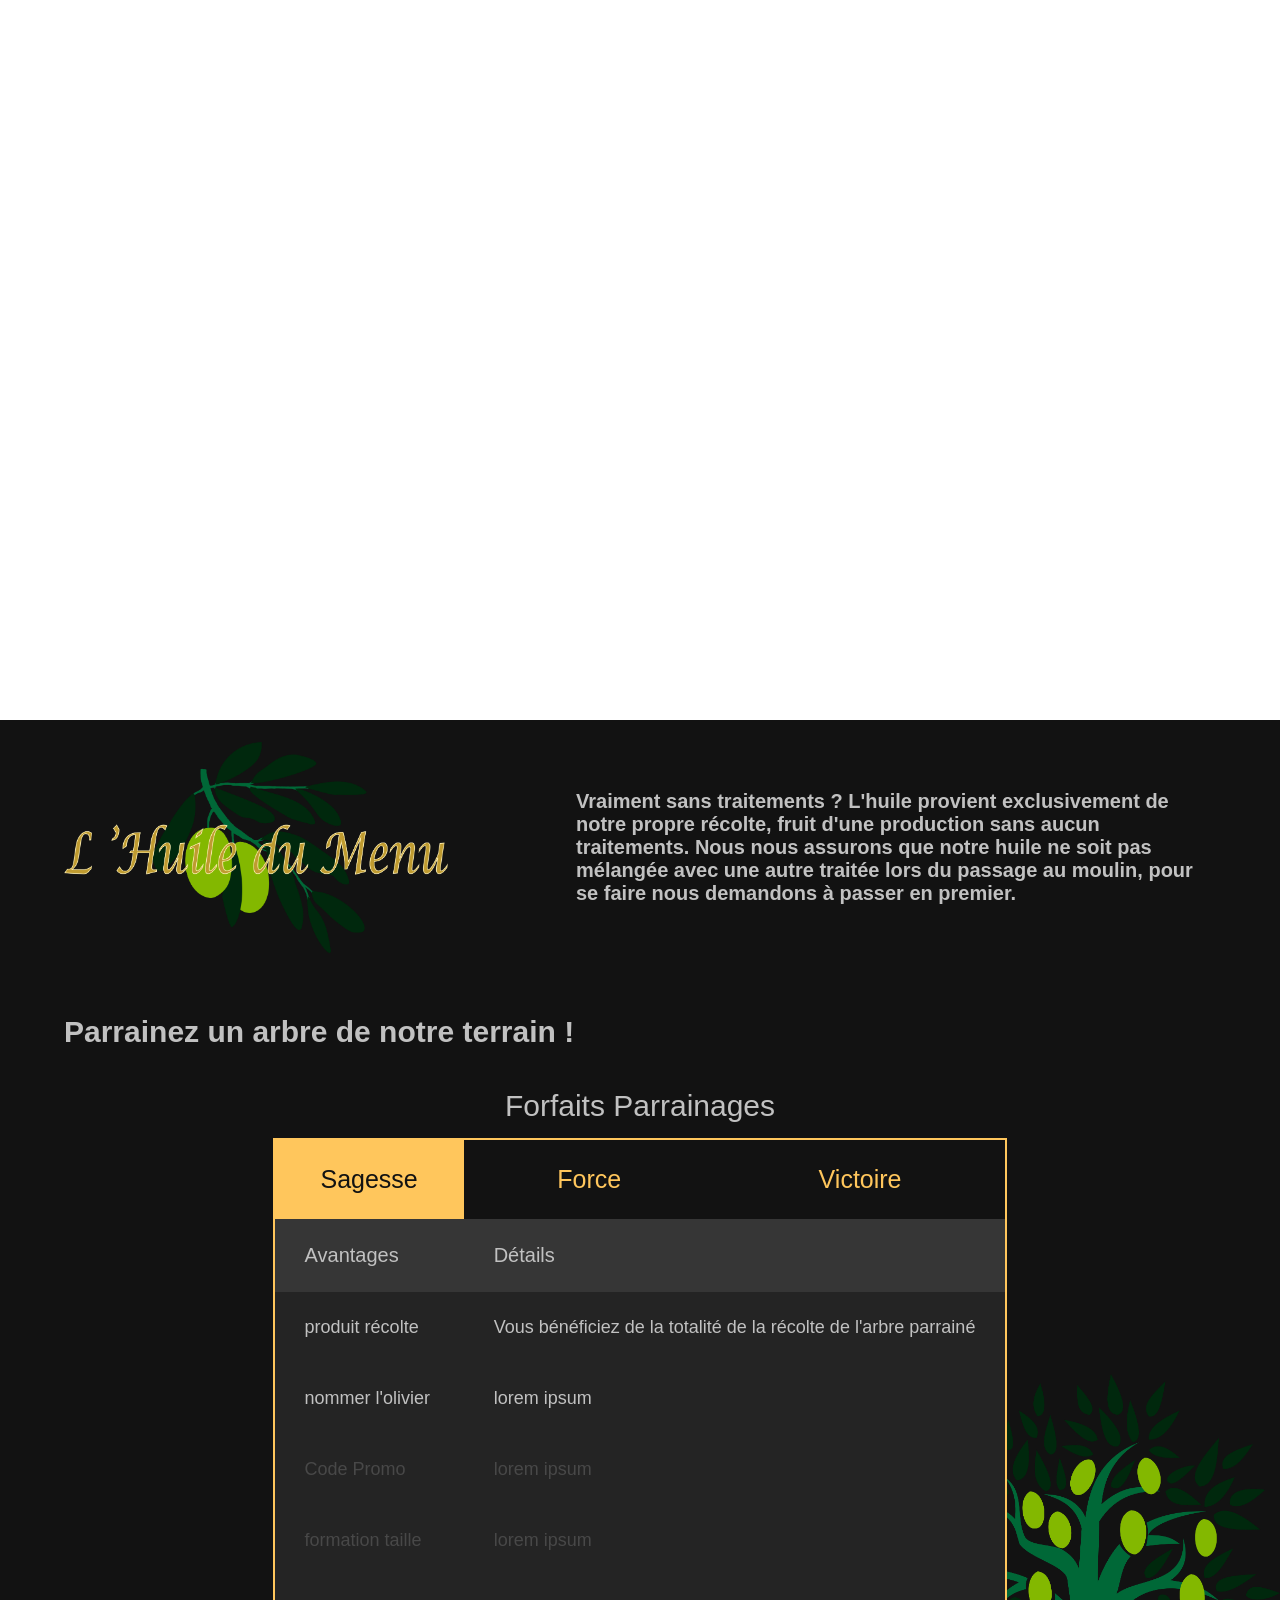
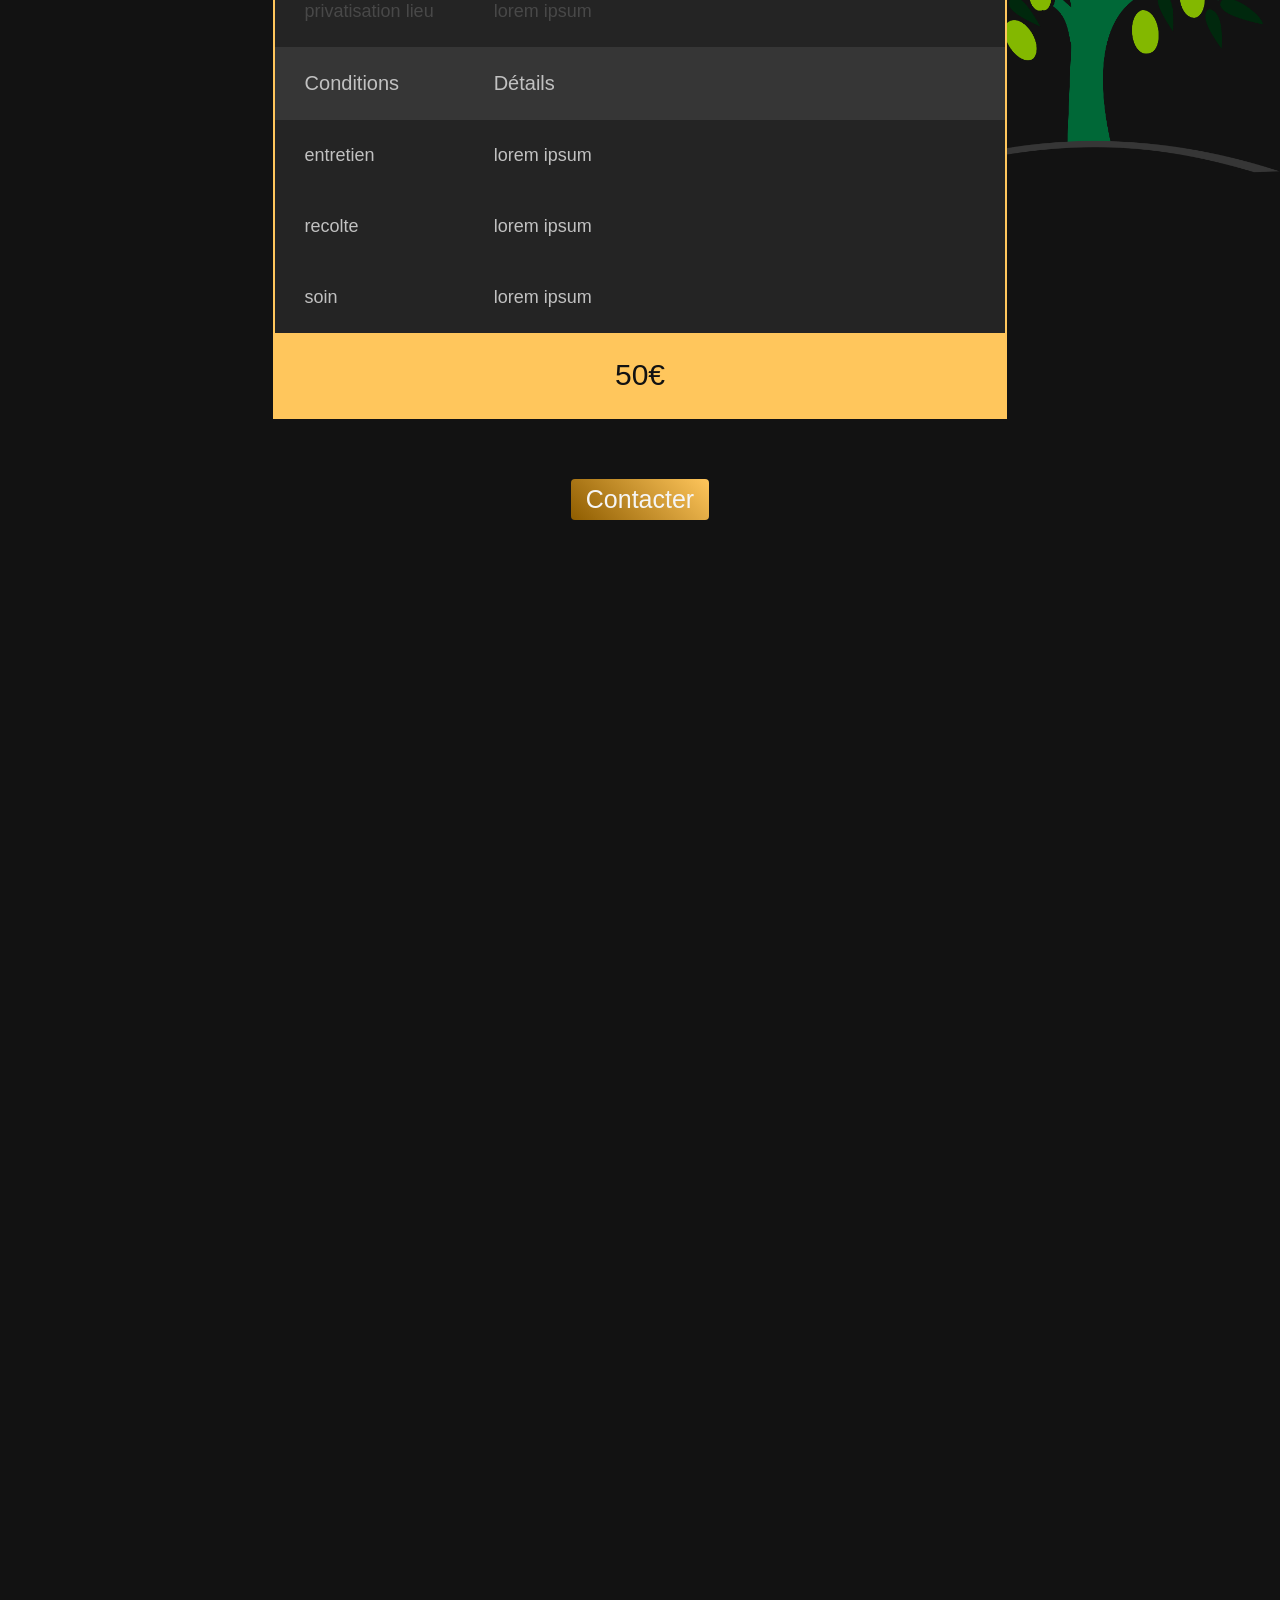
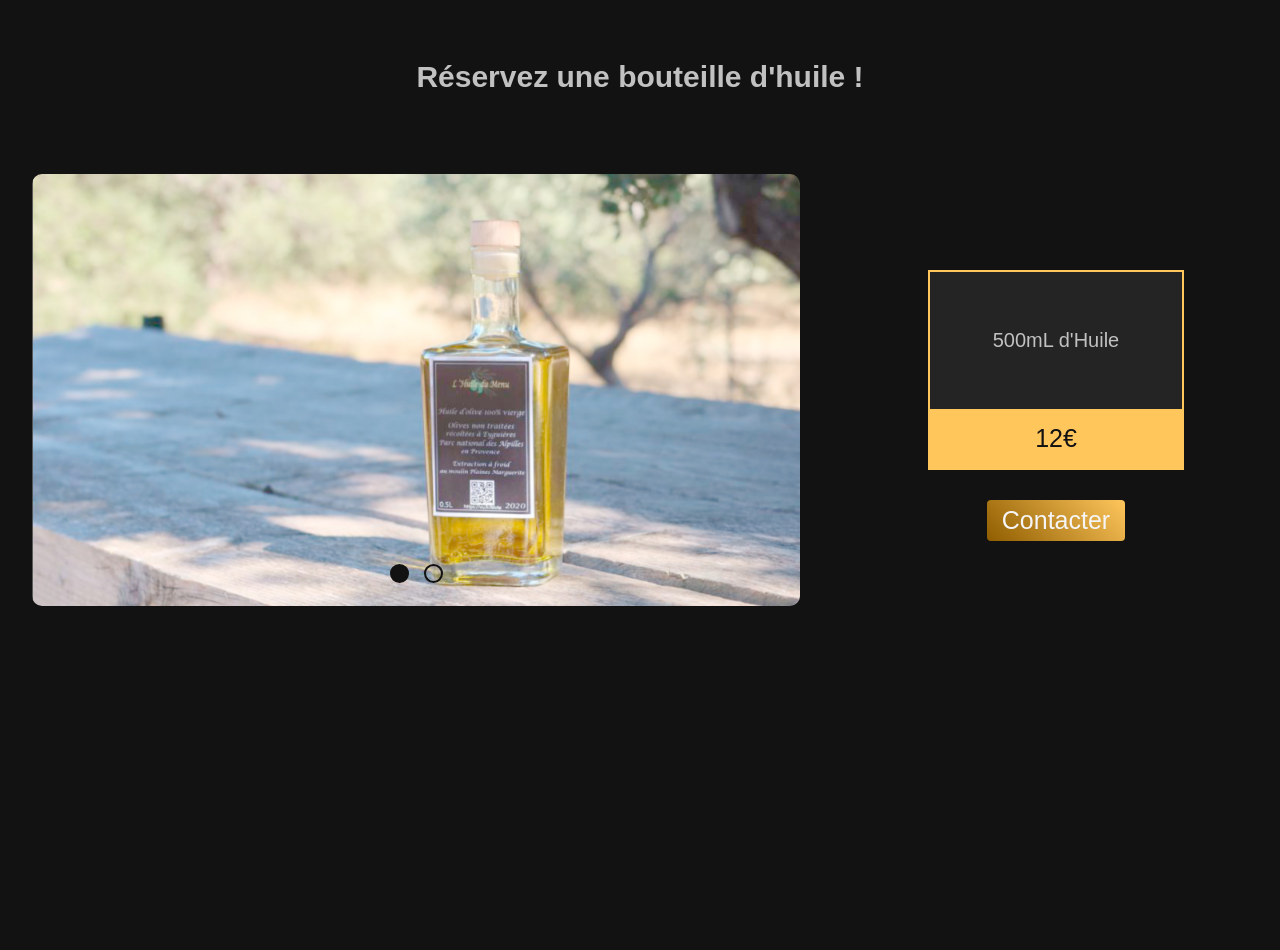
==== commit f34d477f: "Add files via upload" ====
--- a/index.html
+++ b/index.html
@@ -14,6 +14,7 @@
 		<div class="background">
 			<video src="img/video.mp4" autoplay muted loop></video>
 		</div>
+
 
 		<main>
 			<section  class="section1">
@@ -128,7 +129,7 @@
 
 							<tfoot>
 								<tr>
-									<td>11€</td>
+									<td>12€</td>
 								</tr>
 							</tfoot>
 						</table>
--- a/style.css
+++ b/style.css
@@ -333,6 +333,339 @@
 				}
 }
 
+@media  screen and (orientation: portrait) and (min-width: 768px){
+	body{
+		margin: 0;
+		padding: 0;
+		user-select: none;
+		overflow-x: hidden;
+		scroll-behavior: smooth;
+	}
+
+	.background{
+		height: 100%
+		width: 100%;
+		display: flex;
+		align-items: center;
+		justify-content: center;
+	}
+
+	video {
+	  position: fixed;
+	  right: 0;
+	  bottom: 0;
+	  min-width: 100%;
+	  min-height: 100%;
+	}
+
+		.goldbutton{
+			padding: 16px 25px;
+			font-size: 35px;
+			font-family: sans-serif;
+			color: #f5f5f5;
+			background: linear-gradient(45deg,#8f5d00,#ffc65c);
+			border: none;
+			border-radius: 4px;
+			outline: none;
+			transition: filter 0.2s;
+		}
+
+		.goldbutton:hover{
+			cursor: pointer;
+			filter: brightness(1.2);
+		}
+
+		img{
+			max-width: 100%;
+		}
+
+	main{
+		width: 100%;
+		background-color: #121212;
+		position: absolute;
+		top: 70%;
+	}
+
+	.section1{
+		height: auto;
+		width: 100%;
+		padding: 20px 0;
+		display: flex;
+		flex-direction: column;
+		/* background-color: orange; */
+		position: relative;
+	}
+
+		.section1 img{
+			margin: auto;
+			padding: 0 50px;
+			min-width: 200px;
+			max-width: 600px;
+			width: 60vw;
+		}
+
+		.section1 h1{
+			margin: auto;
+			min-width: 190px;
+			max-width: 758px;
+			width: 70vw;
+			font-size: 30px;
+			font-family: sans-serif;
+			color: #c1c1c1;
+		}
+
+	.section2{
+		padding: 40px 0;
+		height: auto;
+		width: 100%;
+		/* background-color: blue; */
+		position: relative;
+		top: 0;
+	}
+
+		.section2 h2{
+			margin: 0;
+			padding: 20px 10vw;
+			text-align: left;
+			font-size: 40px;
+			font-family: sans-serif;
+			color: #c1c1c1;
+			position: relative;
+		}
+
+		.section2 .c_table{
+			width: 100%;
+			display: flex;
+			flex-direction: column;
+			align-items: center;
+			 /*background-color: purple;*/
+			position: relative;
+		}
+
+			.section2 caption{
+				margin-bottom: 25px;
+				font-size: 40px;
+				font-family: "calibri", sans-serif;
+				color: #c1c1c1;
+			}
+
+			.section2 table{
+				margin: 30px 0;
+				min-width: 758px;
+				max-width: 1000px;
+				width: auto;
+				border-collapse: collapse;
+				font-size: 28px;
+				font-family: "calibri", sans-serif;
+				color: #c1c1c1;
+				border: 2px solid #ffc65c;
+				z-index: 10;
+			}
+
+			.section2 thead tr{
+				text-align: center;
+				font-size: 35px;
+				color: #ffc65c;
+				background-color: #121212;
+
+			}
+
+			thead td{
+				transition: background 0.2s,color 0.2s;
+			}
+
+			thead td:hover{
+				cursor: pointer;
+			}
+
+				.b1{
+					color: #121212;
+					background-color: #ffc65c;
+				}
+
+			.section2 .t_in{
+				font-size: 30px;
+				background-color: #363636;
+			}
+
+			.section2 td{
+				padding: 25px 30px;
+			}
+
+			.section2 tbody tr{
+				background-color: #242424;
+			}
+
+				.avantage2{
+					color: #484848;
+				}
+				.avantage3{
+					color: #484848;
+				}
+				.avantage4{
+					color: #484848;
+				}
+
+			.section2 tfoot tr{
+				text-align: center;
+				font-size: 40px;
+				color: #121212;
+				background-color: #ffc65c;
+			}
+
+			.olivier{
+				display: none;
+			}
+
+			.section2 button{
+				margin: 40px 0 200px 0;
+			}
+
+	.section3{
+		height: 100vh;
+		width: 100%;
+		background-image: url(img/fond2.jpg);
+		background-repeat: no-repeat;
+		background-size: cover;
+		background-attachment: fixed;
+		background-position: bottom;
+		position: relative;
+	}
+
+	.section4{
+		min-height: 100vh;
+		width: 100%;
+		/* background-color: green; */
+		position: relative;
+	}
+
+		.section4 h2{
+			margin: 0;
+			padding: 20px 0;
+			text-align: center;
+			font-size: 40px;
+			font-family: sans-serif;
+			color: #c1c1c1;
+			position: relative;
+		}
+
+		.section4 > div{
+			margin: 60px 0;
+			min-height: 80vh;
+			width: 100%;
+			padding: 30px 0;
+			display: flex;
+			flex-direction: column;
+			align-items: center;
+			/* background-color: pink; */
+			position: relative;
+		}
+
+			#slider{
+				margin: auto;
+				width: 90vw;
+				aspect-ratio: 16/9;
+				border-radius: 10px;
+				overflow: hidden;
+				position: relative;
+			}
+
+				#slider_c_1{
+					width: 100%;
+					transition: left 2s;
+					position: relative;
+					left: 0%;
+				}
+
+					#slider_c_1 > img{
+						position: absolute;
+					}
+
+				#slider_c_2{
+					width: 100%;
+					transition: left 2s;
+					position: relative;
+					left: 100%;
+				}
+
+					#slider_c_2 > img{
+						position: absolute;
+					}
+
+				#c_circle{
+					height: 15%;
+					width: 100%;
+					display: flex;
+					flex-direction: row;
+					align-items: center;
+					justify-content: center;
+					position: absolute;
+					top: 85%;
+				}
+
+					#circle1{
+						height: 15px;
+						width: 15px;
+						margin-right: 7.5px;
+						background-color: #121212	;
+						border: 2px solid #121212	;
+						border-radius: 15px;
+						transition: background 2s;
+					}
+
+					#circle2{
+						height: 15px;
+						width: 15px;
+						margin-left: 7.5px;
+						border: 2px solid #121212	;
+						border-radius: 15px;
+						transition: background 2s;
+					}
+
+			.section4 .c_table{
+				min-width: 300px;
+				width: 35vw;
+				display: flex;
+				flex-direction: column;
+				align-items: center;
+				justify-content: center;
+				/*background-color: yellow;*/
+			}
+
+				.section4 table{
+					margin: 40px 0;
+					height: 400px;
+					min-width: 400px;
+					max-width: 500px;
+					width: 50vw	;
+					border-collapse: collapse;
+					font-size: 30px;
+					font-family: "calibri", sans-serif;
+					color: #c1c1c1;
+					border: 2px solid #ffc65c;
+				}
+
+				.section4 th, td{
+					padding: 25px 30px;
+				}
+
+				.section4 tbody tr{
+					text-align: center;
+					background-color: #242424;
+				}
+
+				.section4 tfoot tr{
+					text-align: center;
+					font-size: 35px;
+					color: #121212;
+					background-color: #ffc65c;
+				}
+
+				.section4 .c_table > button{
+					margin: 0;
+				}
+}
+
 @media  screen and (min-width: 200px) and (max-width: 768px){
 	body{
 		margin: 0;
@@ -551,7 +884,7 @@
 
 		.section4 > div{
 			margin: 50px 0;
-			height: auto;
+			min-height: 80vh;
 			width: 100%;
 			padding: 20px 0;
 			display: flex;
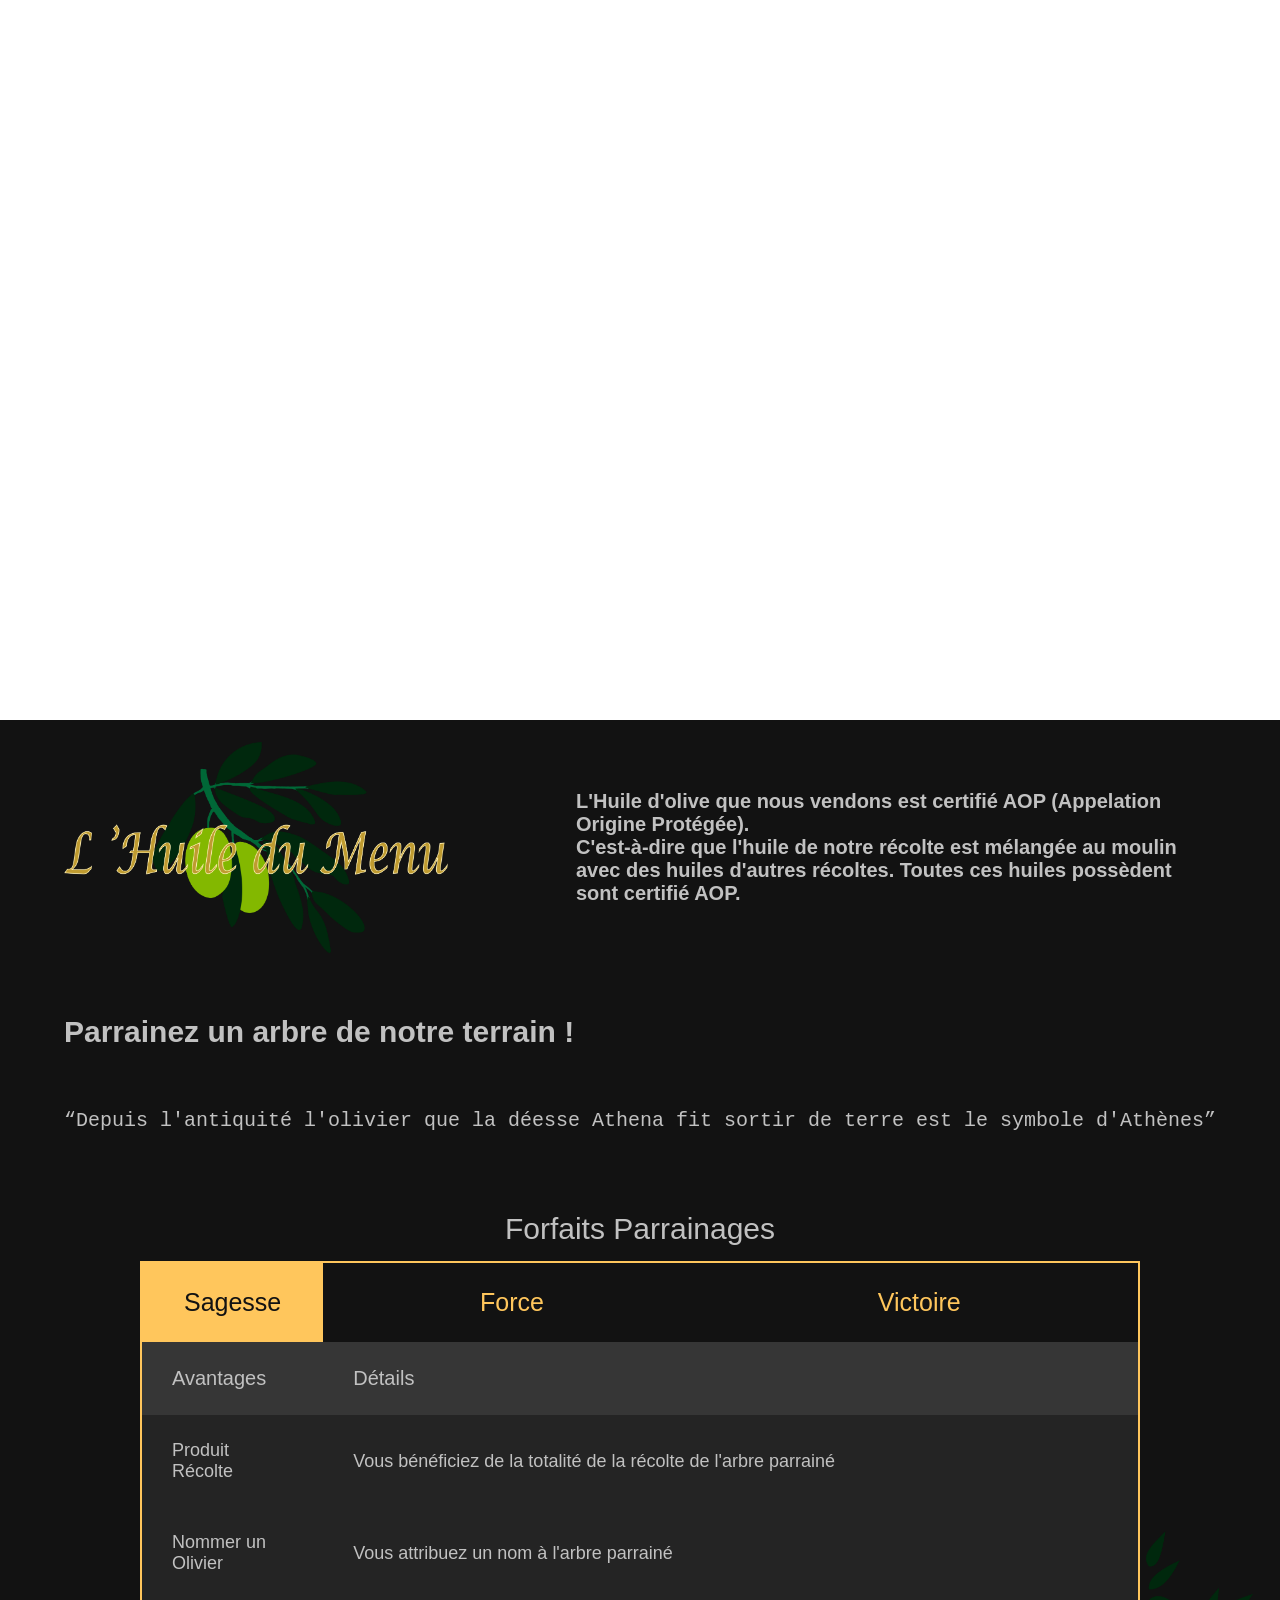
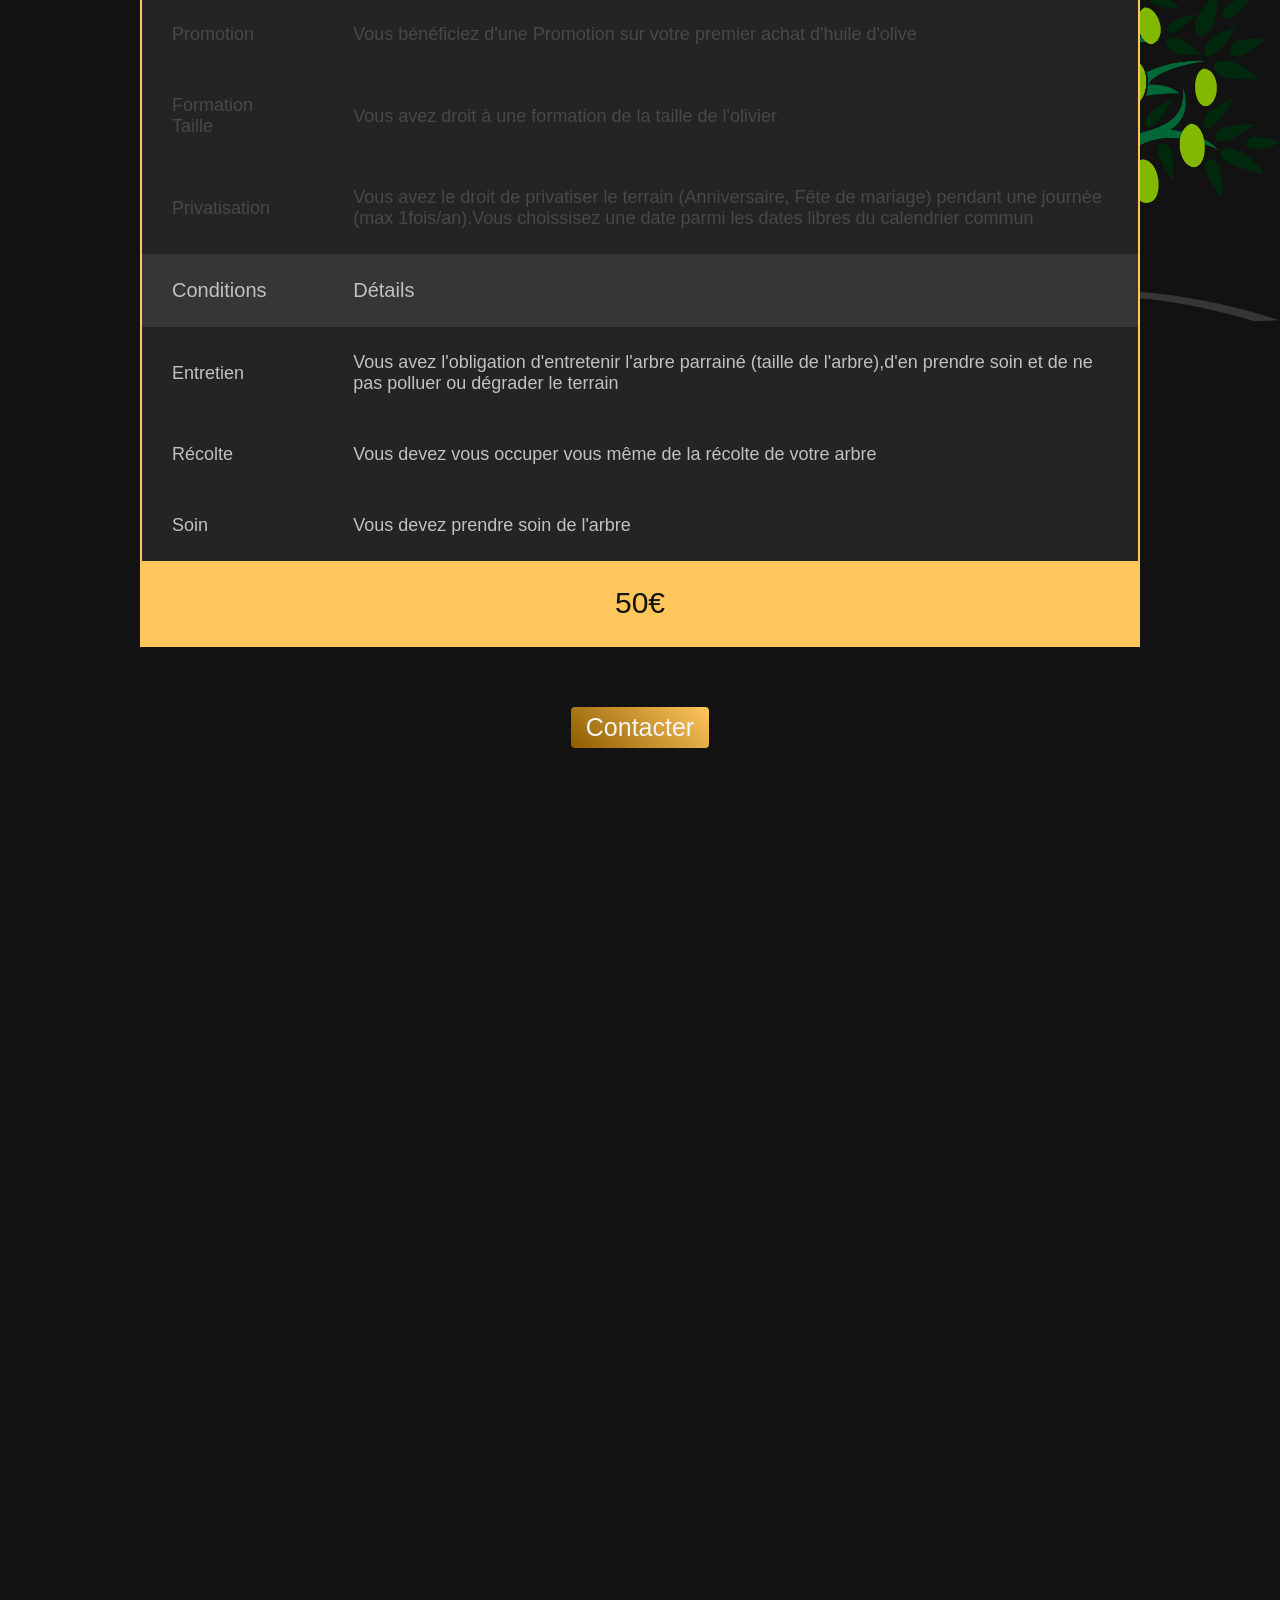
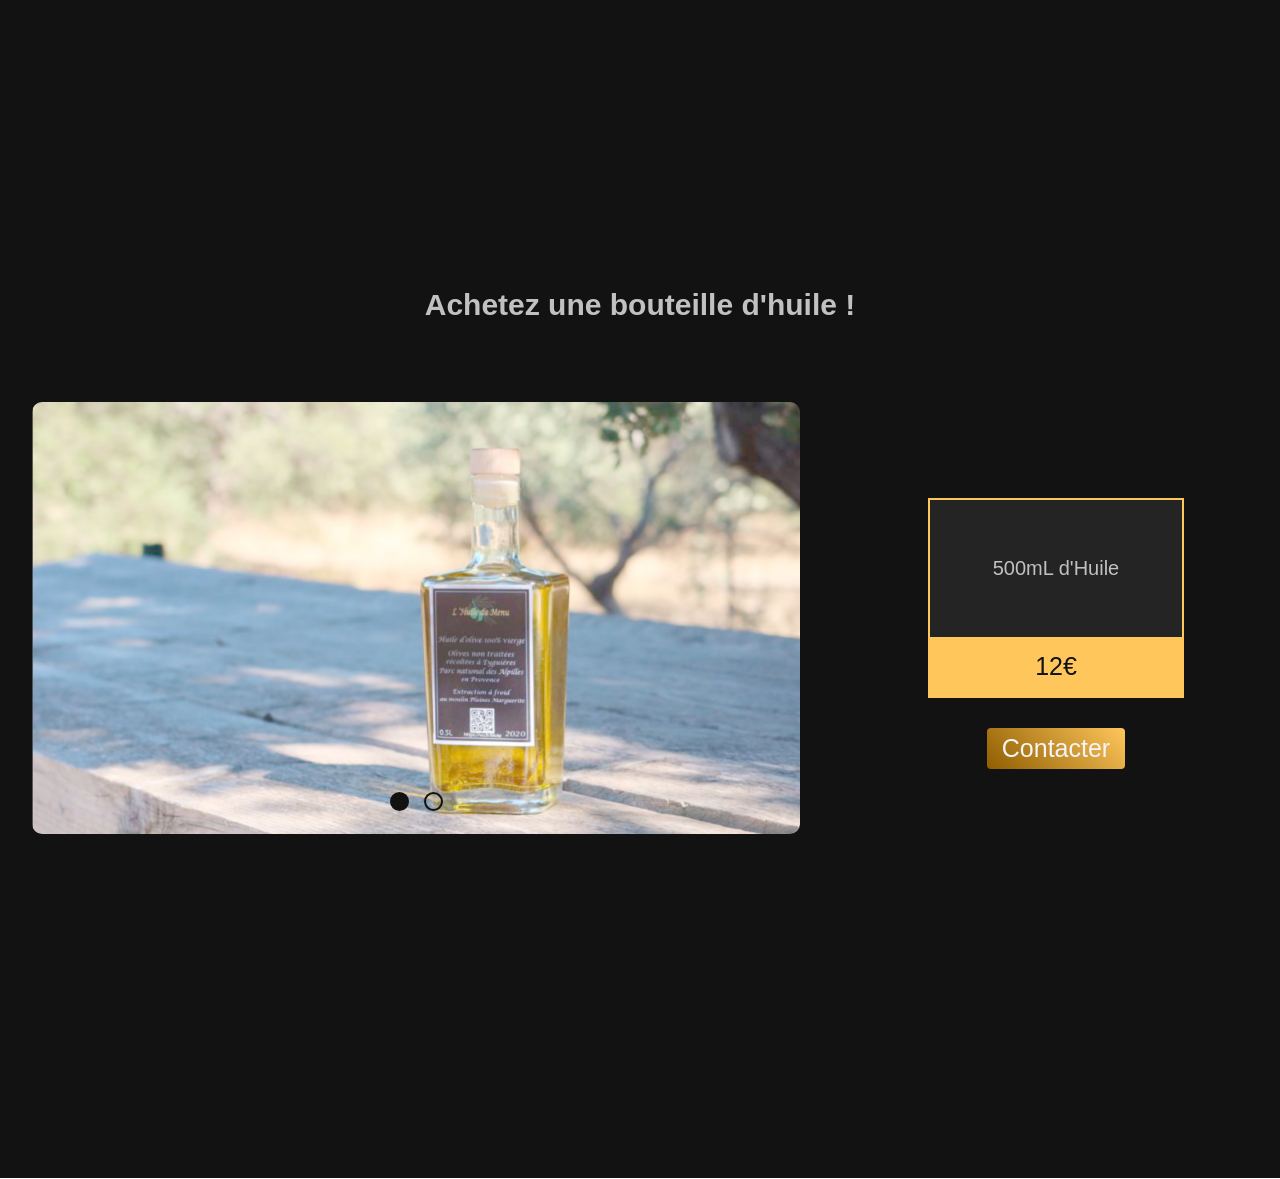
==== commit 7d21d0c9: "Add files via upload" ====
--- a/index.html
+++ b/index.html
@@ -20,11 +20,15 @@
 			<section  class="section1">
 					<img src="img/logo.png">
 
-					<h1>Vraiment sans traitements ? L'huile provient exclusivement de notre propre récolte, fruit d'une production sans aucun traitements. Nous nous assurons que notre huile ne soit pas mélangée avec une autre traitée lors du passage au moulin, pour se faire nous demandons à passer en premier.</h1>
+					<h1>L'Huile d'olive que nous vendons est certifié AOP (Appelation Origine Protégée).<br>
+						C'est-à-dire que l'huile de notre récolte est mélangée au moulin avec des huiles d'autres récoltes.
+						Toutes ces huiles possèdent sont certifié AOP.</h1>
 			</section>
 
 			<section class="section2">
 				<h2>Parrainez un arbre de notre terrain !</h2>
+
+				<p>“Depuis l'antiquité l'olivier que la déesse Athena fit sortir de terre est le symbole d'Athènes”</p>
 
 				<div class="c_table">
 					<table>
@@ -43,25 +47,26 @@
 								<td colspan="2">Détails</td>
 							</tr>
 							<tr>
-								<td>produit récolte</td>
+								<td>Produit Récolte</td>
 								<td colspan="2">Vous bénéficiez de la totalité de la récolte de l'arbre parrainé</td>
 								 <!-- Vous bénéficiez de la totalité de la récolte de l'arbre parrainé  -->
 							</tr>
 							<tr>
-								<td>nommer l'olivier</td>
-								<td colspan="2">lorem ipsum</td>
+								<td>Nommer un Olivier</td>
+								<td colspan="2">Vous attribuez un nom à l'arbre parrainé</td>
 							</tr>
 							<tr class="avantage2">
-								<td>Code Promo</td>
-								<td colspan="2">lorem ipsum</td>
+								<td>Promotion</td>
+								<td colspan="2">Vous bénéficiez d'une Promotion sur votre premier achat d'huile d'olive</td>
 							</tr>
 							<tr class="avantage3">
-								<td>formation taille</td>
-								<td colspan="2">lorem ipsum</td>
+								<td>Formation Taille</td>
+								<td colspan="2">Vous avez droit à une formation de la taille de l'olivier</td>
 							</tr>
 							<tr class="avantage4">
-								<td>privatisation lieu</td>
-								<td colspan="2">lorem ipsum</td>
+								<td>Privatisation</td>
+								<td colspan="2">Vous avez le droit de privatiser le terrain (Anniversaire, Fête de mariage) pendant une
+									journée (max 1fois/an).Vous choissisez une date parmi les dates libres du calendrier commun</td>
 							</tr>
 
 							<tr class="t_in">
@@ -70,18 +75,18 @@
 							</tr>
 
 							<tr>
-								<td>entretien</td>
-								<td colspan="2">lorem ipsum</td>
+								<td>Entretien</td>
+								<td colspan="2">Vous avez l'obligation d'entretenir l'arbre parrainé (taille de l'arbre),d'en prendre soin et de ne pas polluer ou dégrader le terrain</td>
 							</tr>
 
 							<tr>
-								<td>recolte</td>
-								<td colspan="2">lorem ipsum</td>
+								<td>Récolte</td>
+								<td colspan="2">Vous devez vous occuper vous même de la récolte de votre arbre</td>
 							</tr>
 
 							<tr>
-								<td>soin</td>
-								<td colspan="2">lorem ipsum</td>
+								<td>Soin</td>
+								<td colspan="2">Vous devez prendre soin de l'arbre</td>
 							</tr>
 						</tbody>
 
@@ -102,7 +107,7 @@
 			<section class="section3"></section>
 
 			<section class="section4">
-				<h2>Réservez une bouteille d'huile !</h2>
+				<h2>Achetez une bouteille d'huile !</h2>
 
 				<div>
 					<div id="slider">
--- a/style.css
+++ b/style.css
@@ -92,6 +92,16 @@
 			text-align: left;
 			font-size: 30px;
 			font-family: sans-serif;
+			color: #c1c1c1;
+			position: relative;
+		}
+
+		p{
+			margin: 0;
+			padding: 50px 0;
+			text-align: center;
+			font-size: 20px;
+			font-family: "lucida calligraphy",monospace;
 			color: #c1c1c1;
 			position: relative;
 		}
@@ -433,6 +443,16 @@
 			position: relative;
 		}
 
+		p{
+			margin: 0;
+			padding: 70px 0;
+			text-align: center;
+			font-size: 30px;
+			font-family: "lucida calligraphy",monospace;
+			color: #c1c1c1;
+			position: relative;
+		}
+
 		.section2 .c_table{
 			width: 100%;
 			display: flex;
@@ -453,7 +473,7 @@
 				margin: 30px 0;
 				min-width: 758px;
 				max-width: 1000px;
-				width: auto;
+				width: 95vw;
 				border-collapse: collapse;
 				font-size: 28px;
 				font-family: "calibri", sans-serif;
@@ -766,6 +786,16 @@
 			position: relative;
 		}
 
+		p{
+			margin: 0;
+			padding: 50px 0;
+			text-align: center;
+			font-size: 20px;
+			font-family: "lucida calligraphy",monospace;
+			color: #c1c1c1;
+			position: relative;
+		}
+
 		.section2 .c_table{
 			width: 100%;
 			display: flex;
@@ -786,7 +816,7 @@
 				margin: 30px 0;
 				min-width: 190px;
 				max-width: 758px;
-				width: auto;
+				width: 95vw;
 				border-collapse: collapse;
 				font-size: 18px;
 				font-family: "calibri", sans-serif;
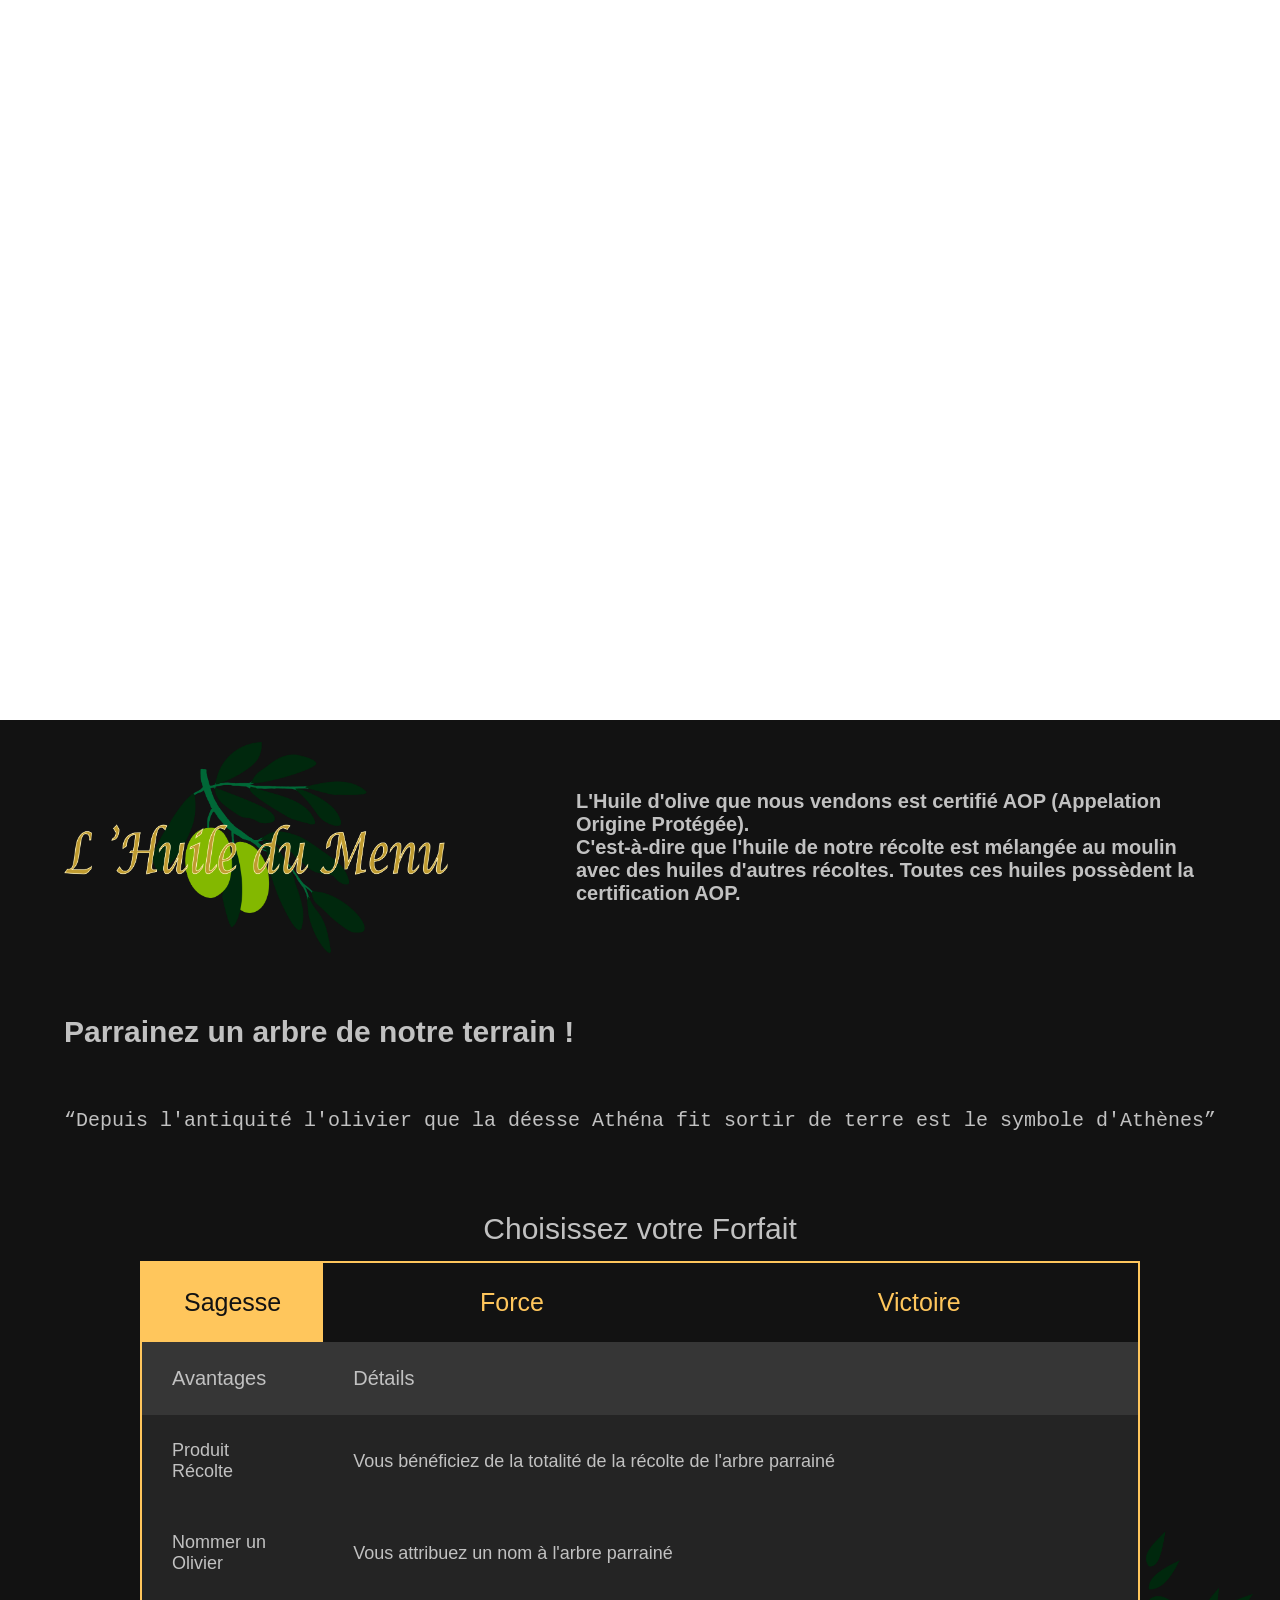
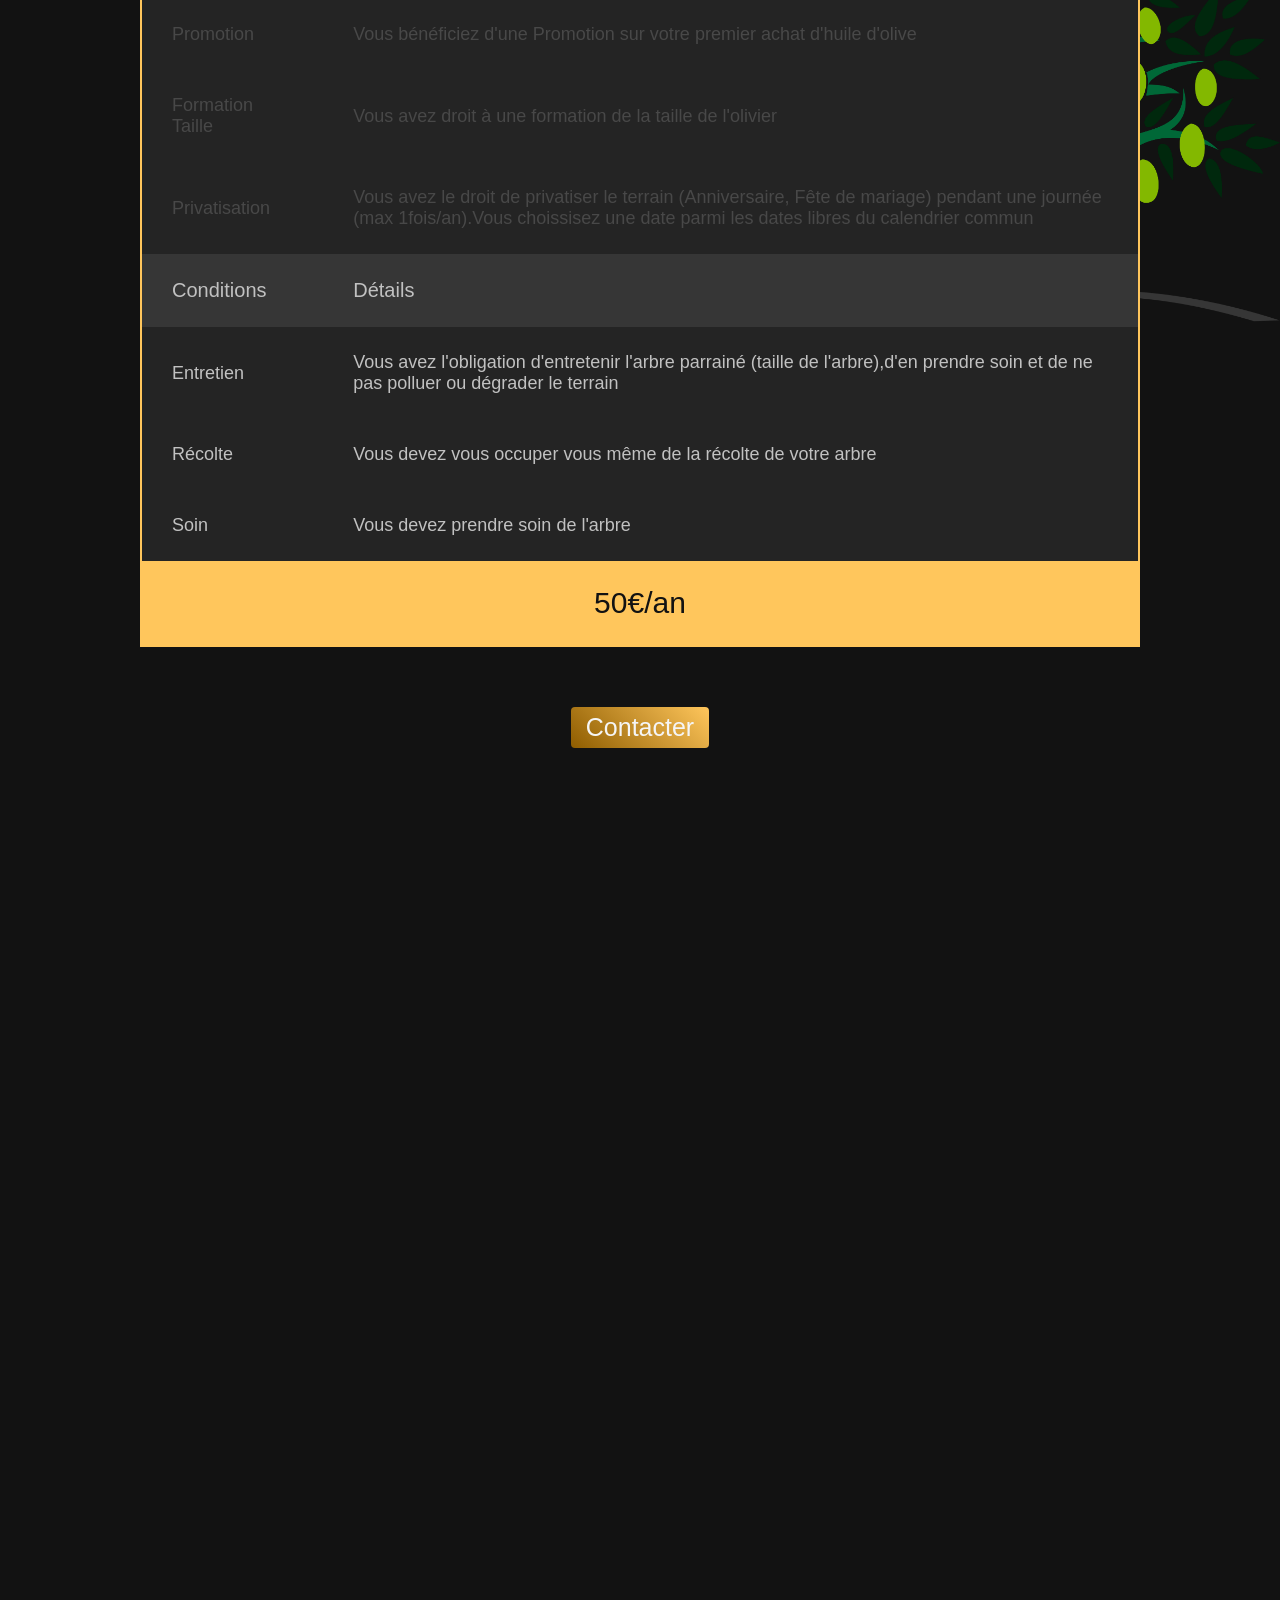
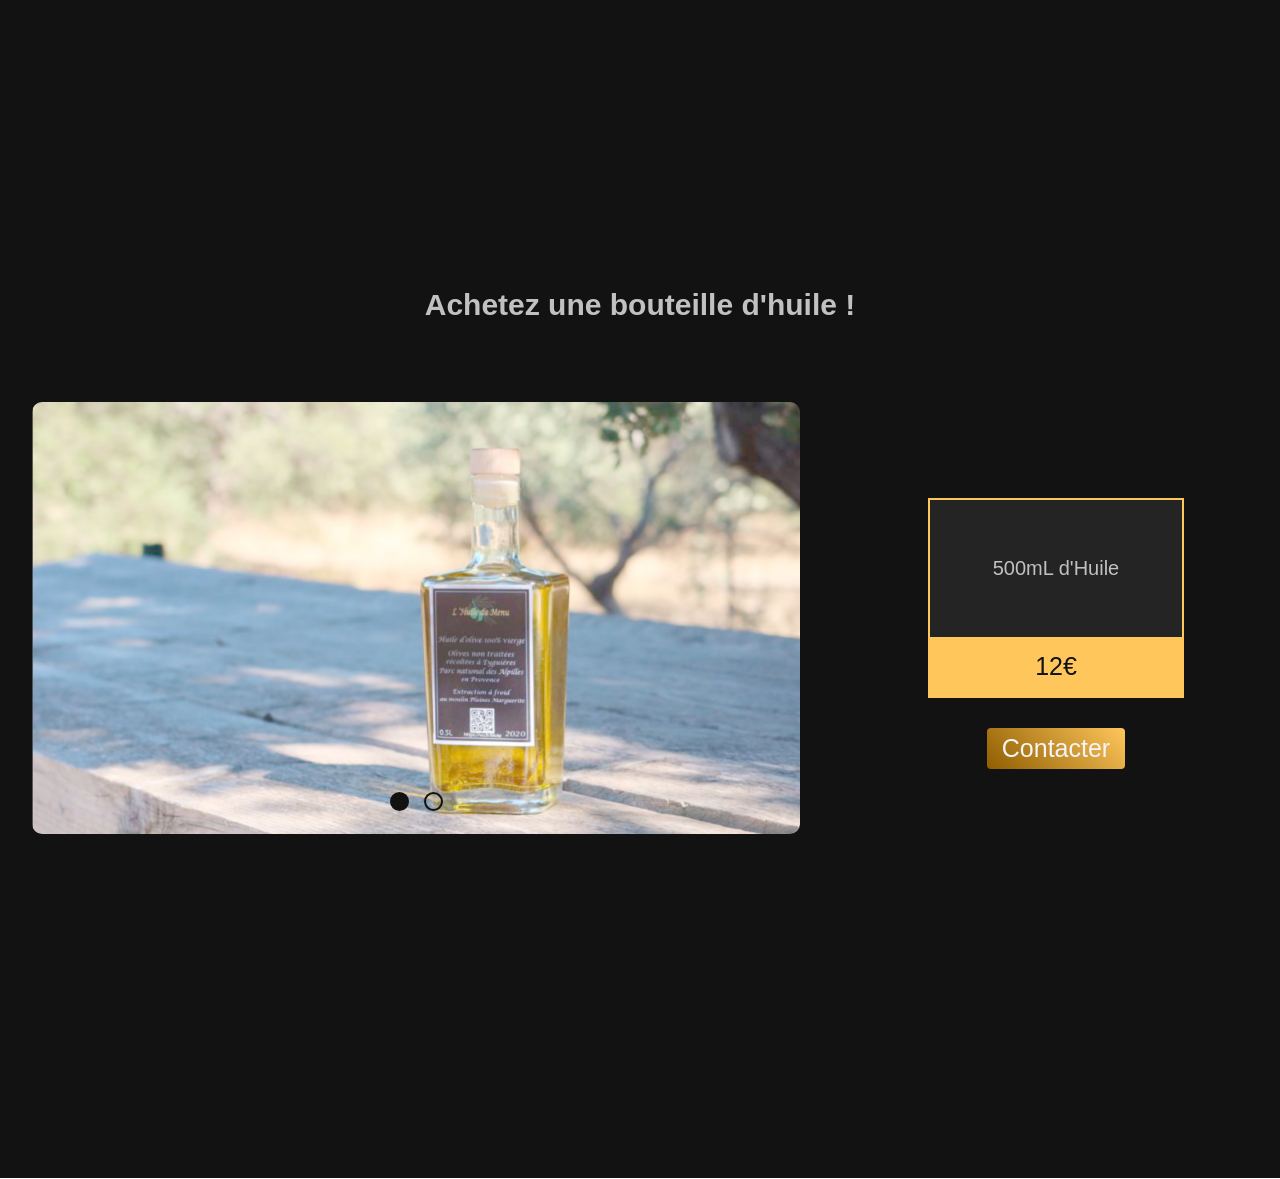
==== commit 8c11fe64: "Add files via upload" ====
--- a/index.html
+++ b/index.html
@@ -22,17 +22,17 @@
 
 					<h1>L'Huile d'olive que nous vendons est certifié AOP (Appelation Origine Protégée).<br>
 						C'est-à-dire que l'huile de notre récolte est mélangée au moulin avec des huiles d'autres récoltes.
-						Toutes ces huiles possèdent sont certifié AOP.</h1>
+						Toutes ces huiles possèdent la certification AOP.</h1>
 			</section>
 
 			<section class="section2">
 				<h2>Parrainez un arbre de notre terrain !</h2>
 
-				<p>“Depuis l'antiquité l'olivier que la déesse Athena fit sortir de terre est le symbole d'Athènes”</p>
+				<p>“Depuis l'antiquité l'olivier que la déesse Athéna fit sortir de terre est le symbole d'Athènes”</p>
 
 				<div class="c_table">
 					<table>
-						<caption>Forfaits Parrainages</caption>
+						<caption>Choisissez votre Forfait</caption>
 						<thead>
 							<tr>
 								<td class="b1" onclick="sagesse()">Sagesse</td>
@@ -92,12 +92,12 @@
 
 						<tfoot>
 							<tr>
-								<td class="prix_forfait" colspan="3">50€</td>
+								<td class="prix_forfait" colspan="3">50€/an</td>
 							</tr>
 						</tfoot>
 					</table>
 
-					<button class="goldbutton">Contacter</button>
+					<a href="mailto:huiledumenu@gmail.com?Subject=Demande d'inscription forfaitaire&amp;body=Bonjour,%0A%0AJ'aimerais (m'inscrire/inscrire ...) au forfait (...) pour (...) année(s)%0A%0AMerci"><button class="goldbutton" >Contacter</button></a>
 
 					<img class="olivier" id="olivier" src="img/olivier.png">
 				</div>
@@ -139,7 +139,7 @@
 							</tfoot>
 						</table>
 
-						<button class="goldbutton">Contacter</button>
+						<a href="mailto:huiledumenu@gmail.com?Subject=Demande d'achat d'huile d'olive&amp;body=Bonjour,%0A%0AJ'aimerais acheter (...) bouteille(s) de 500mL d'huile d'olive%0A%0AMerci"><button class="goldbutton" >Contacter</button></a>
 					</div>
 				</div>
 
--- a/style.css
+++ b/style.css
@@ -97,8 +97,7 @@
 		}
 
 		p{
-			margin: 0;
-			padding: 50px 0;
+			margin: 50px 10px;
 			text-align: center;
 			font-size: 20px;
 			font-family: "lucida calligraphy",monospace;
@@ -444,8 +443,7 @@
 		}
 
 		p{
-			margin: 0;
-			padding: 70px 0;
+			margin: 70px 10px;
 			text-align: center;
 			font-size: 30px;
 			font-family: "lucida calligraphy",monospace;
@@ -583,7 +581,7 @@
 
 			#slider{
 				margin: auto;
-				width: 90vw;
+				width: 95vw;
 				aspect-ratio: 16/9;
 				border-radius: 10px;
 				overflow: hidden;
@@ -613,32 +611,32 @@
 					}
 
 				#c_circle{
-					height: 15%;
+					height: 20%;
 					width: 100%;
 					display: flex;
 					flex-direction: row;
 					align-items: center;
 					justify-content: center;
 					position: absolute;
-					top: 85%;
+					top: 80%;
 				}
 
 					#circle1{
-						height: 15px;
-						width: 15px;
-						margin-right: 7.5px;
+						height: 30px;
+						width: 30px;
+						margin-right: 15px;
 						background-color: #121212	;
-						border: 2px solid #121212	;
-						border-radius: 15px;
+						border: 5px solid #121212	;
+						border-radius: 30px;
 						transition: background 2s;
 					}
 
 					#circle2{
-						height: 15px;
-						width: 15px;
-						margin-left: 7.5px;
-						border: 2px solid #121212	;
-						border-radius: 15px;
+						height: 30px;
+						width: 30px;
+						margin-left: 15px;
+						border: 5px solid #121212	;
+						border-radius: 30px;
 						transition: background 2s;
 					}
 
@@ -787,8 +785,7 @@
 		}
 
 		p{
-			margin: 0;
-			padding: 50px 0;
+			margin: 50px 10px;
 			text-align: center;
 			font-size: 20px;
 			font-family: "lucida calligraphy",monospace;
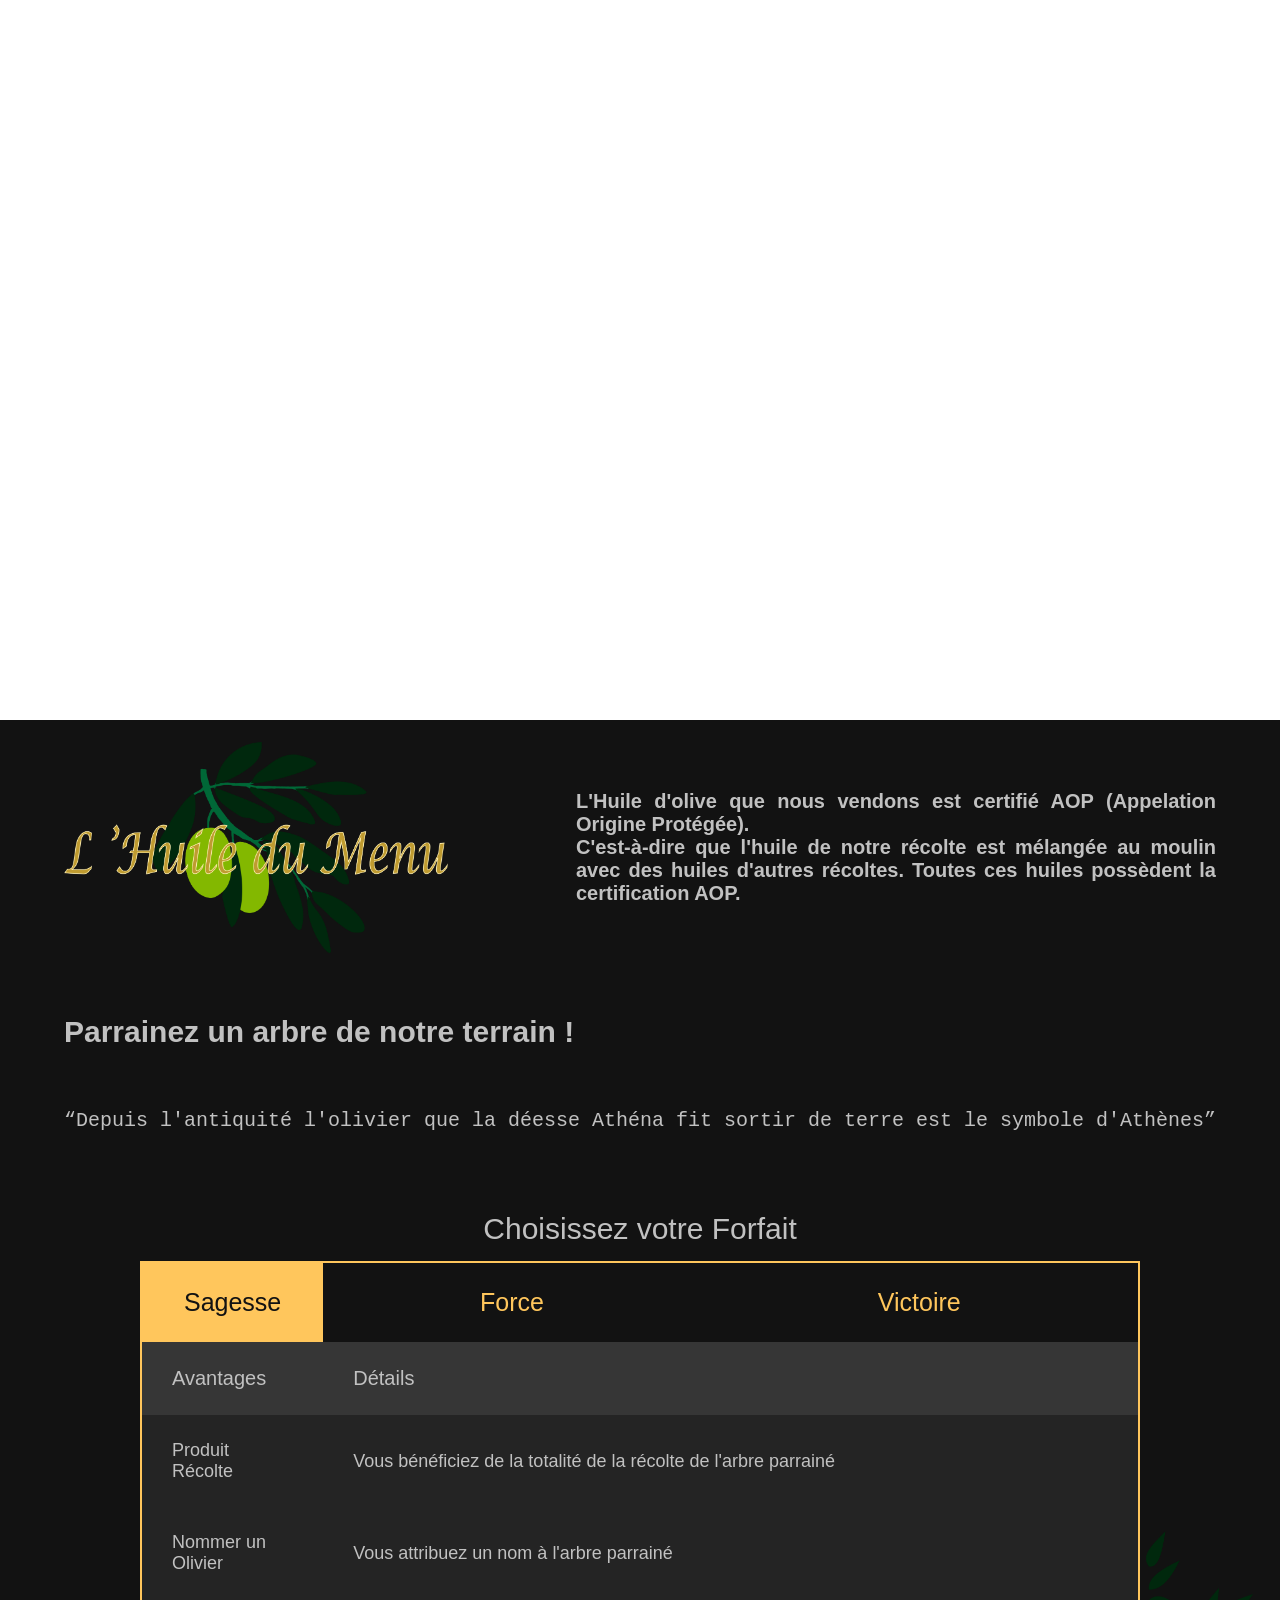
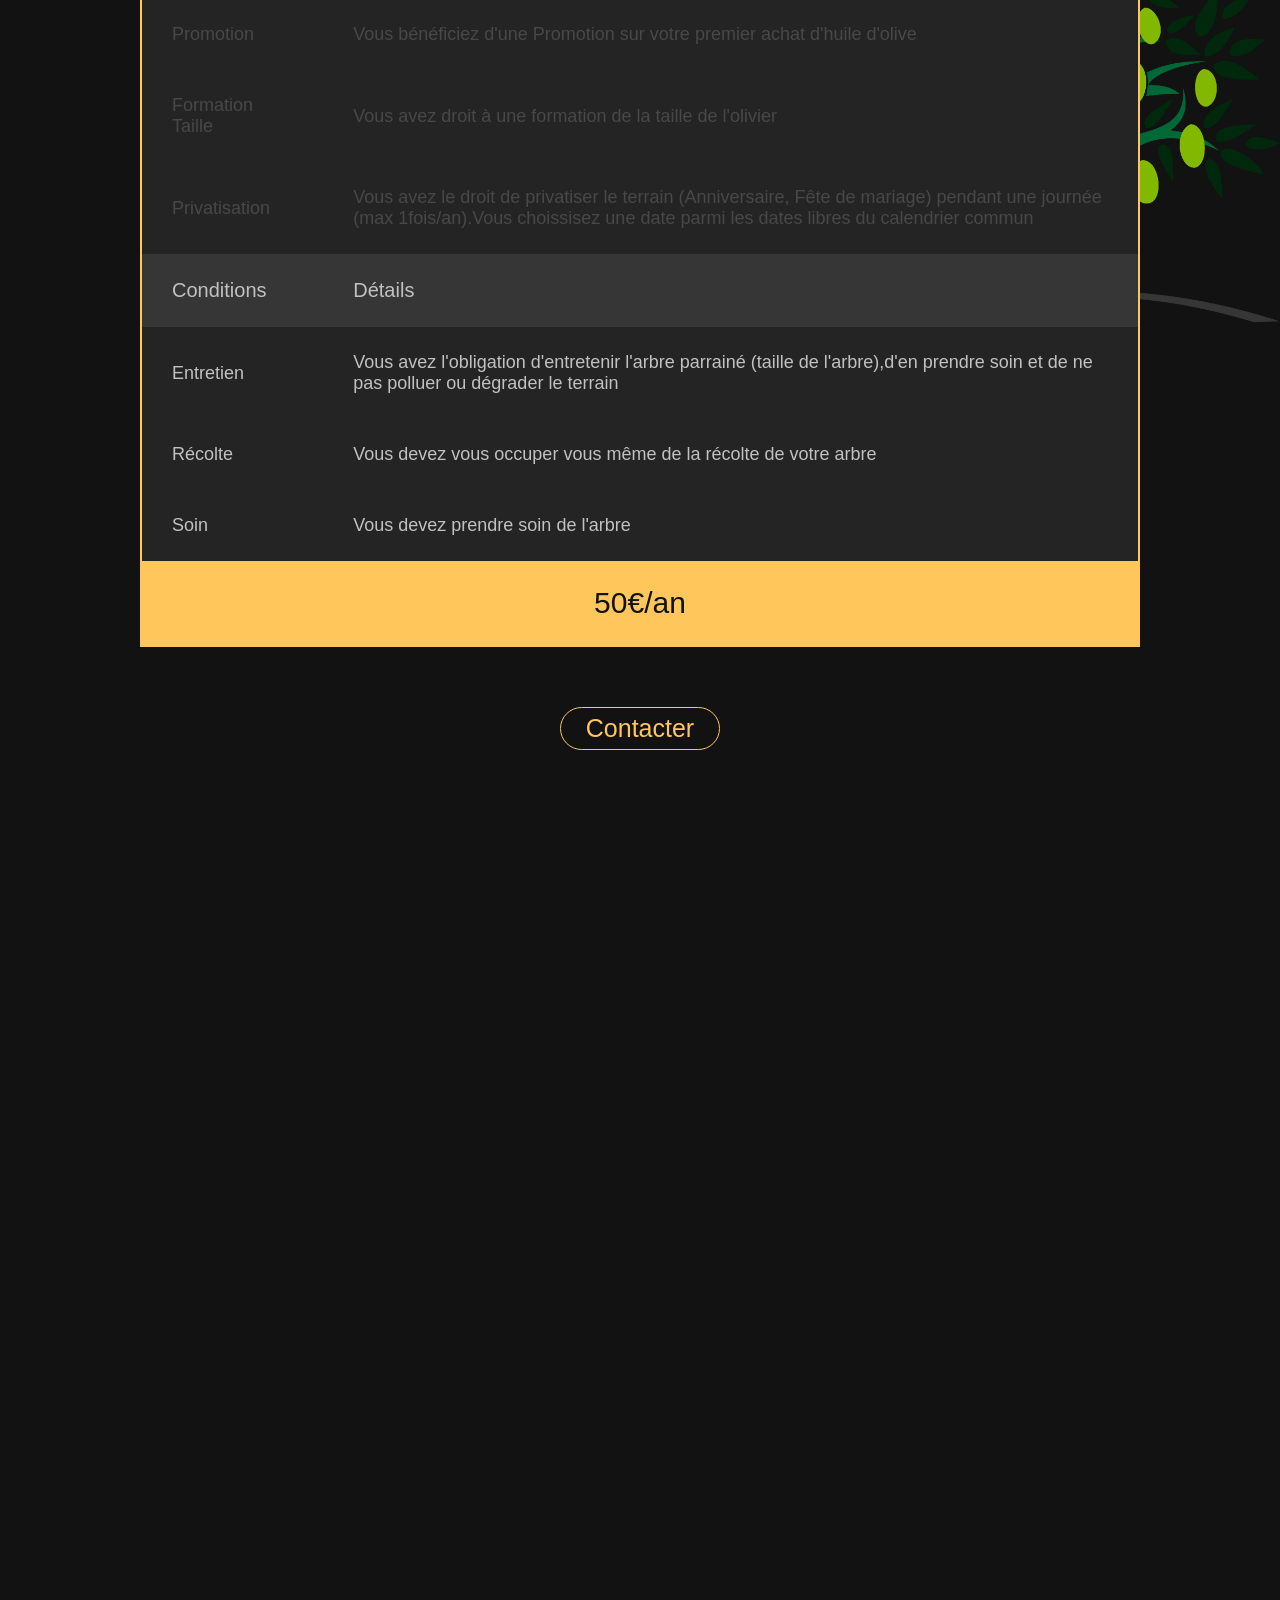
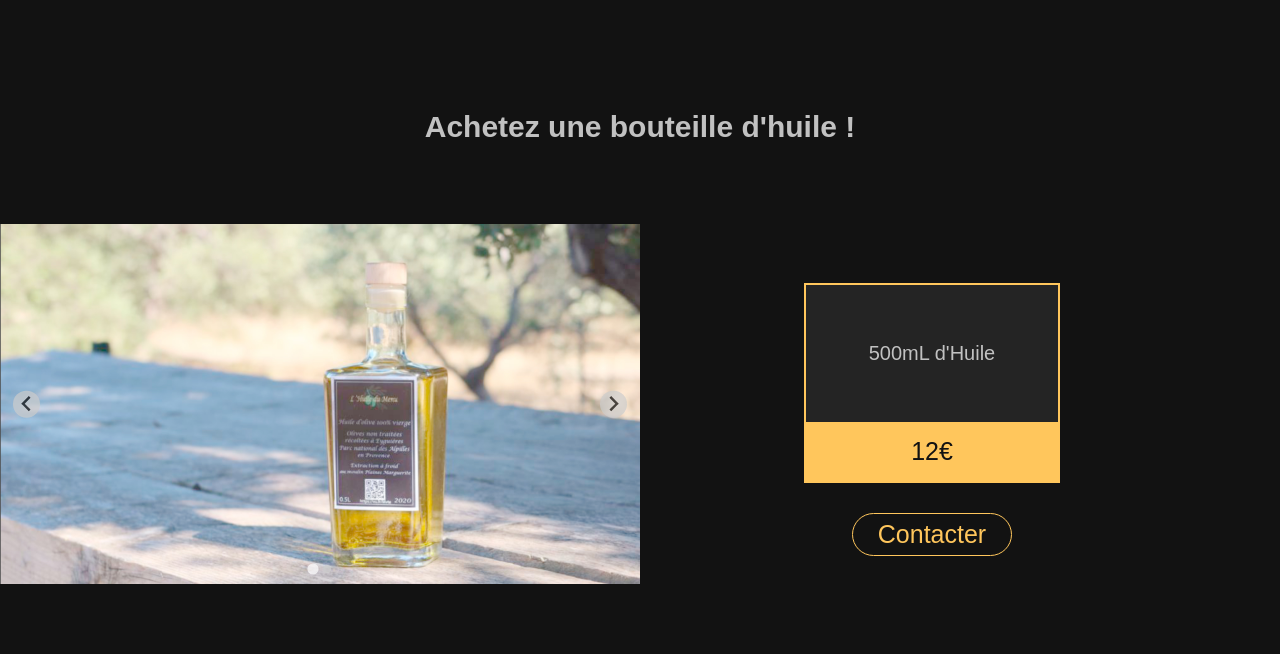
==== commit 9b1eaad2: "Add files via upload" ====
--- a/index.html
+++ b/index.html
@@ -5,6 +5,7 @@
 	<head>
 		<meta charset="utf-8">
 		<title>L'Huile du Menu</title>
+		<link rel="stylesheet" href="splide.min.css">
 		<link rel="stylesheet" href="style.css">
 		<link rel="icon" type="image/png" href="img/logo.png">
 	</head>
@@ -97,7 +98,11 @@
 						</tfoot>
 					</table>
 
-					<a href="mailto:huiledumenu@gmail.com?Subject=Demande d'inscription forfaitaire&amp;body=Bonjour,%0A%0AJ'aimerais (m'inscrire/inscrire ...) au forfait (...) pour (...) année(s)%0A%0AMerci"><button class="goldbutton" >Contacter</button></a>
+					<a href="mailto:huiledumenu@gmail.com?Subject=Demande d'inscription forfaitaire&amp;
+					body=Bonjour,%0A%0ACOORDONNEES DE PAIEMENT%0ANom : […]%0APrénom : […]
+					%0AForfait : [Sagesse/Force/Victoire]%0ADurée « abonnement » : […]%0AMode de paiement : [PayPal/Chèque/espèce]
+					%0A*un paiement par espèce nécessite une rencontre sur place*%0A%0ACOORDONNEES DU TITULAIRE
+					%0ANom : […]%0APrénom : […]%0AMail : […]%0A%0A[Informez/N’informez pas] le titulaire de son inscription.%0A%0AMerci"><button class="btn" >Contacter</button></a>
 
 					<img class="olivier" id="olivier" src="img/olivier.png">
 				</div>
@@ -110,17 +115,12 @@
 				<h2>Achetez une bouteille d'huile !</h2>
 
 				<div>
-					<div id="slider">
-						<div id="slider_c_1">
-							<img src="img/2.jpg">
-						</div>
-
-						<div id="slider_c_2">
-							<img src="img/3.jpg">
-						</div>
-						<div id="c_circle">
-							<div id="circle1" onclick="goSlide1()" ></div>
-							<div id="circle2" onclick="goSlide2()" ></div>
+					<div class="splide">
+						<div class="splide__track">
+							  <ul class="splide__list">
+								  <li class="splide__slide"><img src="img/2.jpg"></li>
+								  <li class="splide__slide"><img src="img/3.jpg"></li>
+							  </ul>
 						</div>
 					</div>
 
@@ -139,14 +139,18 @@
 							</tfoot>
 						</table>
 
-						<a href="mailto:huiledumenu@gmail.com?Subject=Demande d'achat d'huile d'olive&amp;body=Bonjour,%0A%0AJ'aimerais acheter (...) bouteille(s) de 500mL d'huile d'olive%0A%0AMerci"><button class="goldbutton" >Contacter</button></a>
+						<div>
+							<a href="mailto:huiledumenu@gmail.com?Subject=Demande d'achat d'huile d'olive&amp;body=Bonjour,%0A%0AJ'aimerais acheter (...) bouteille(s) de 500mL d'huile d'olive%0A%0AMerci"><button class="btn" >Contacter</button></a>
+						</div>
 					</div>
 				</div>
 
 			</section>
 		</main>
 
-		<script src="app.js"></script>
+		<script type="text/javascript" src="splide.min.js"></script>
+		<script type="text/javascript" src="app.js"></script>
+		
 
 	</body>
 
--- a/style.css
+++ b/style.css
@@ -8,7 +8,7 @@
 	}
 
 	.background{
-		height: 100%
+		height: 100%;
 		width: 100%;
 		display: flex;
 		align-items: center;
@@ -23,21 +23,41 @@
 	  min-height: 100%;
 	}
 
-		.goldbutton{
-			padding: 6px 15px;
+		.btn{
+			padding: 6px 25px;
 			font-size: 25px;
-			font-family: sans-serif;
-			color: #f5f5f5;
-			background: linear-gradient(45deg,#8f5d00,#ffc65c);
-			border: none;
-			border-radius: 4px;
+			color: #fff;
+			background: none;
+			color: #ffc65c;
+			overflow: hidden;
+			border: 1px solid #ffc65c;
+			border-radius: 30px;
 			outline: none;
-			transition: filter 0.2s;
-		}
-
-		.goldbutton:hover{
+			transition: 0.2s;
+			position: relative;
+			z-index: 1;
+		}
+		  
+		.btn:hover{
+			color: #121212;
 			cursor: pointer;
-			filter: brightness(1.2);
+		}
+		
+		.btn:before{
+			height: 100%;
+			width: 100%;
+			content:"";
+			background: #ffc65c;
+			border-radius: 30px;
+			position: absolute;
+			top: 0;
+			left: -100%;
+			transition: left 0.2s;
+		}
+		
+		.btn:hover:before{
+			left: 0;
+			z-index: -1;
 		}
 
 		img{
@@ -73,6 +93,7 @@
 			max-width: 50vw;
 			padding: 50px 50px;
 			font-size: 20px;
+			text-align: justify;
 			font-family: sans-serif;
 			color: #c1c1c1;
 		}
@@ -200,7 +221,7 @@
 			}
 
 	.section3{
-		height: 100vh;
+		height: 80vh;
 		width: 100%;
 		background-image: url(img/fond2.jpg);
 		background-repeat: no-repeat;
@@ -211,7 +232,6 @@
 	}
 
 	.section4{
-		min-height: 100vh;
 		width: 100%;
 		/*background-color: green; */
 		position: relative;
@@ -232,84 +252,30 @@
 			height: auto;
 			width: 100%;
 			padding: 20px 0;
-			display: inline-flex;
 			/* background-color: pink; */
 			position: relative;
 		}
 
-			#slider{
-				margin: auto;
-				width: 60vw;
-				aspect-ratio: 16/9;
-				border-radius: 10px;
-				overflow: hidden;
+			.splide{
+				height: auto;
+				width: 50vw;
+				display: inline-block;
+				vertical-align: middle;
 				position: relative;
 			}
 
-				#slider_c_1{
-					width: 100%;
-					transition: left 2s;
-					position: relative;
-					left: 0%;
-				}
-
-					#slider_c_1 > img{
-						position: absolute;
-					}
-
-				#slider_c_2{
-					width: 100%;
-					transition: left 2s;
-					position: relative;
-					left: 100%;
-				}
-
-					#slider_c_2 > img{
-						position: absolute;
-					}
-
-				#c_circle{
-					height: 15%;
-					width: 100%;
-					display: flex;
-					flex-direction: row;
-					align-items: center;
-					justify-content: center;
-					position: relative;
-					top: 85%;
-				}
-
-					#circle1{
-						height: 15px;
-						width: 15px;
-						margin-right: 7.5px;
-						background-color: #121212	;
-						border: 2px solid #121212	;
-						border-radius: 15px;
-						transition: background 2s;
-					}
-
-					#circle2{
-						height: 15px;
-						width: 15px;
-						margin-left: 7.5px;
-						border: 2px solid #121212	;
-						border-radius: 15px;
-						transition: background 2s;
-					}
-
 			.section4 .c_table{
+				height: auto;
 				min-width: 300px;
-				width: 35vw;
-				display: flex;
-				flex-direction: column;
-				align-items: center;
-				justify-content: center;
-				/*background-color: yellow;*/
+				width: 45vw;
+				display: inline-block;
+				vertical-align: middle;
+				position: relative;
+				/* background-color: yellow; */
 			}
 
 				.section4 table{
-					margin: 30px 0;
+					margin: 30px auto;
 					height: 200px;
 					min-width: 150px;
 					max-width:350px;
@@ -337,8 +303,14 @@
 					background-color: #ffc65c;
 				}
 
-				.section4 .c_table > button{
-					margin: 0;
+				.section4 .c_table > div{
+					width: 100%;
+					display: flex;
+				}
+
+				.section4 .c_table > div a{
+					margin: auto;
+					position: relative;
 				}
 }
 
@@ -352,7 +324,7 @@
 	}
 
 	.background{
-		height: 100%
+		height: 100%;
 		width: 100%;
 		display: flex;
 		align-items: center;
@@ -367,21 +339,41 @@
 	  min-height: 100%;
 	}
 
-		.goldbutton{
-			padding: 16px 25px;
+		.btn{
+			padding: 16px 36px;
 			font-size: 35px;
-			font-family: sans-serif;
-			color: #f5f5f5;
-			background: linear-gradient(45deg,#8f5d00,#ffc65c);
-			border: none;
-			border-radius: 4px;
+			color: #fff;
+			background: none;
+			color: #ffc65c;
+			overflow: hidden;
+			border: 2px solid #ffc65c;
+			border-radius: 40px;
 			outline: none;
-			transition: filter 0.2s;
-		}
-
-		.goldbutton:hover{
+			transition: 0.2s;
+			position: relative;
+			z-index: 1;
+		}
+		  
+		.btn:hover{
+			color: #121212;
 			cursor: pointer;
-			filter: brightness(1.2);
+		}
+		
+		.btn:before{
+			height: 100%;
+			width: 100%;
+			content:"";
+			background: #ffc65c;
+			border-radius: 30px;
+			position: absolute;
+			top: 0;
+			left: -100%;
+			transition: left 0.2s;
+		}
+		
+		.btn:hover:before{
+			left: 0;
+			z-index: -1;
 		}
 
 		img{
@@ -418,6 +410,7 @@
 			min-width: 190px;
 			max-width: 758px;
 			width: 70vw;
+			text-align: justify;
 			font-size: 30px;
 			font-family: sans-serif;
 			color: #c1c1c1;
@@ -540,7 +533,7 @@
 			}
 
 	.section3{
-		height: 100vh;
+		height: 80vh;
 		width: 100%;
 		background-image: url(img/fond2.jpg);
 		background-repeat: no-repeat;
@@ -551,7 +544,6 @@
 	}
 
 	.section4{
-		min-height: 100vh;
 		width: 100%;
 		/* background-color: green; */
 		position: relative;
@@ -569,7 +561,7 @@
 
 		.section4 > div{
 			margin: 60px 0;
-			min-height: 80vh;
+			height: auto;
 			width: 100%;
 			padding: 30px 0;
 			display: flex;
@@ -579,66 +571,11 @@
 			position: relative;
 		}
 
-			#slider{
-				margin: auto;
+			.splide{
+				height: auto;
 				width: 95vw;
-				aspect-ratio: 16/9;
-				border-radius: 10px;
-				overflow: hidden;
 				position: relative;
 			}
-
-				#slider_c_1{
-					width: 100%;
-					transition: left 2s;
-					position: relative;
-					left: 0%;
-				}
-
-					#slider_c_1 > img{
-						position: absolute;
-					}
-
-				#slider_c_2{
-					width: 100%;
-					transition: left 2s;
-					position: relative;
-					left: 100%;
-				}
-
-					#slider_c_2 > img{
-						position: absolute;
-					}
-
-				#c_circle{
-					height: 20%;
-					width: 100%;
-					display: flex;
-					flex-direction: row;
-					align-items: center;
-					justify-content: center;
-					position: absolute;
-					top: 80%;
-				}
-
-					#circle1{
-						height: 30px;
-						width: 30px;
-						margin-right: 15px;
-						background-color: #121212	;
-						border: 5px solid #121212	;
-						border-radius: 30px;
-						transition: background 2s;
-					}
-
-					#circle2{
-						height: 30px;
-						width: 30px;
-						margin-left: 15px;
-						border: 5px solid #121212	;
-						border-radius: 30px;
-						transition: background 2s;
-					}
 
 			.section4 .c_table{
 				min-width: 300px;
@@ -694,7 +631,7 @@
 	}
 
 	.background{
-		height: 100%
+		height: 100%;
 		width: 100%;
 		display: flex;
 		align-items: center;
@@ -709,21 +646,41 @@
 	  min-height: 100%;
 	}
 
-		.goldbutton{
-			padding: 6px 15px;
+		.btn{
+			padding: 6px 25px;
 			font-size: 25px;
-			font-family: sans-serif;
-			color: #f5f5f5;
-			background: linear-gradient(45deg,#8f5d00,#ffc65c);
-			border: none;
-			border-radius: 4px;
+			color: #fff;
+			background: none;
+			color: #ffc65c;
+			overflow: hidden;
+			border: 1px solid #ffc65c;
+			border-radius: 30px;
 			outline: none;
-			transition: filter 0.2s;
-		}
-
-		.goldbutton:hover{
+			transition: 0.2s;
+			position: relative;
+			z-index: 1;
+		}
+		  
+		.btn:hover{
+			color: #121212;
 			cursor: pointer;
-			filter: brightness(1.2);
+		}
+		
+		.btn:before{
+			height: 100%;
+			width: 100%;
+			content:"";
+			background: #ffc65c;
+			border-radius: 30px;
+			position: absolute;
+			top: 0;
+			left: -100%;
+			transition: left 0.2s;
+		}
+		
+		.btn:hover:before{
+			left: 0;
+			z-index: -1;
 		}
 
 		img{
@@ -760,6 +717,7 @@
 			min-width: 190px;
 			max-width: 758px;
 			width: 70vw;
+			text-align: justify;
 			font-size: 20px;
 			font-family: sans-serif;
 			color: #c1c1c1;
@@ -882,7 +840,7 @@
 			}
 
 	.section3{
-		height: 100vh;
+		height: 80vh;
 		width: 100%;
 		background-image: url(img/fond2.jpg);
 		background-repeat: no-repeat;
@@ -893,7 +851,6 @@
 	}
 
 	.section4{
-		min-height: 100vh;
 		width: 100%;
 		/* background-color: green; */
 		position: relative;
@@ -911,7 +868,7 @@
 
 		.section4 > div{
 			margin: 50px 0;
-			min-height: 80vh;
+			height: auto;
 			width: 100%;
 			padding: 20px 0;
 			display: flex;
@@ -921,66 +878,11 @@
 			position: relative;
 		}
 
-			#slider{
-				margin: auto;
-				width: 80vw;
-				aspect-ratio: 16/9;
-				border-radius: 10px;
-				overflow: hidden;
+			.splide{
+				height: auto;
+				width: 95vw;
 				position: relative;
 			}
-
-				#slider_c_1{
-					width: 100%;
-					transition: left 2s;
-					position: relative;
-					left: 0%;
-				}
-
-					#slider_c_1 > img{
-						position: absolute;
-					}
-
-				#slider_c_2{
-					width: 100%;
-					transition: left 2s;
-					position: relative;
-					left: 100%;
-				}
-
-					#slider_c_2 > img{
-						position: absolute;
-					}
-
-				#c_circle{
-					height: 15%;
-					width: 100%;
-					display: flex;
-					flex-direction: row;
-					align-items: center;
-					justify-content: center;
-					position: absolute;
-					top: 85%;
-				}
-
-					#circle1{
-						height: 15px;
-						width: 15px;
-						margin-right: 7.5px;
-						background-color: #121212	;
-						border: 2px solid #121212	;
-						border-radius: 15px;
-						transition: background 2s;
-					}
-
-					#circle2{
-						height: 15px;
-						width: 15px;
-						margin-left: 7.5px;
-						border: 2px solid #121212	;
-						border-radius: 15px;
-						transition: background 2s;
-					}
 
 			.section4 .c_table{
 				min-width: 300px;
